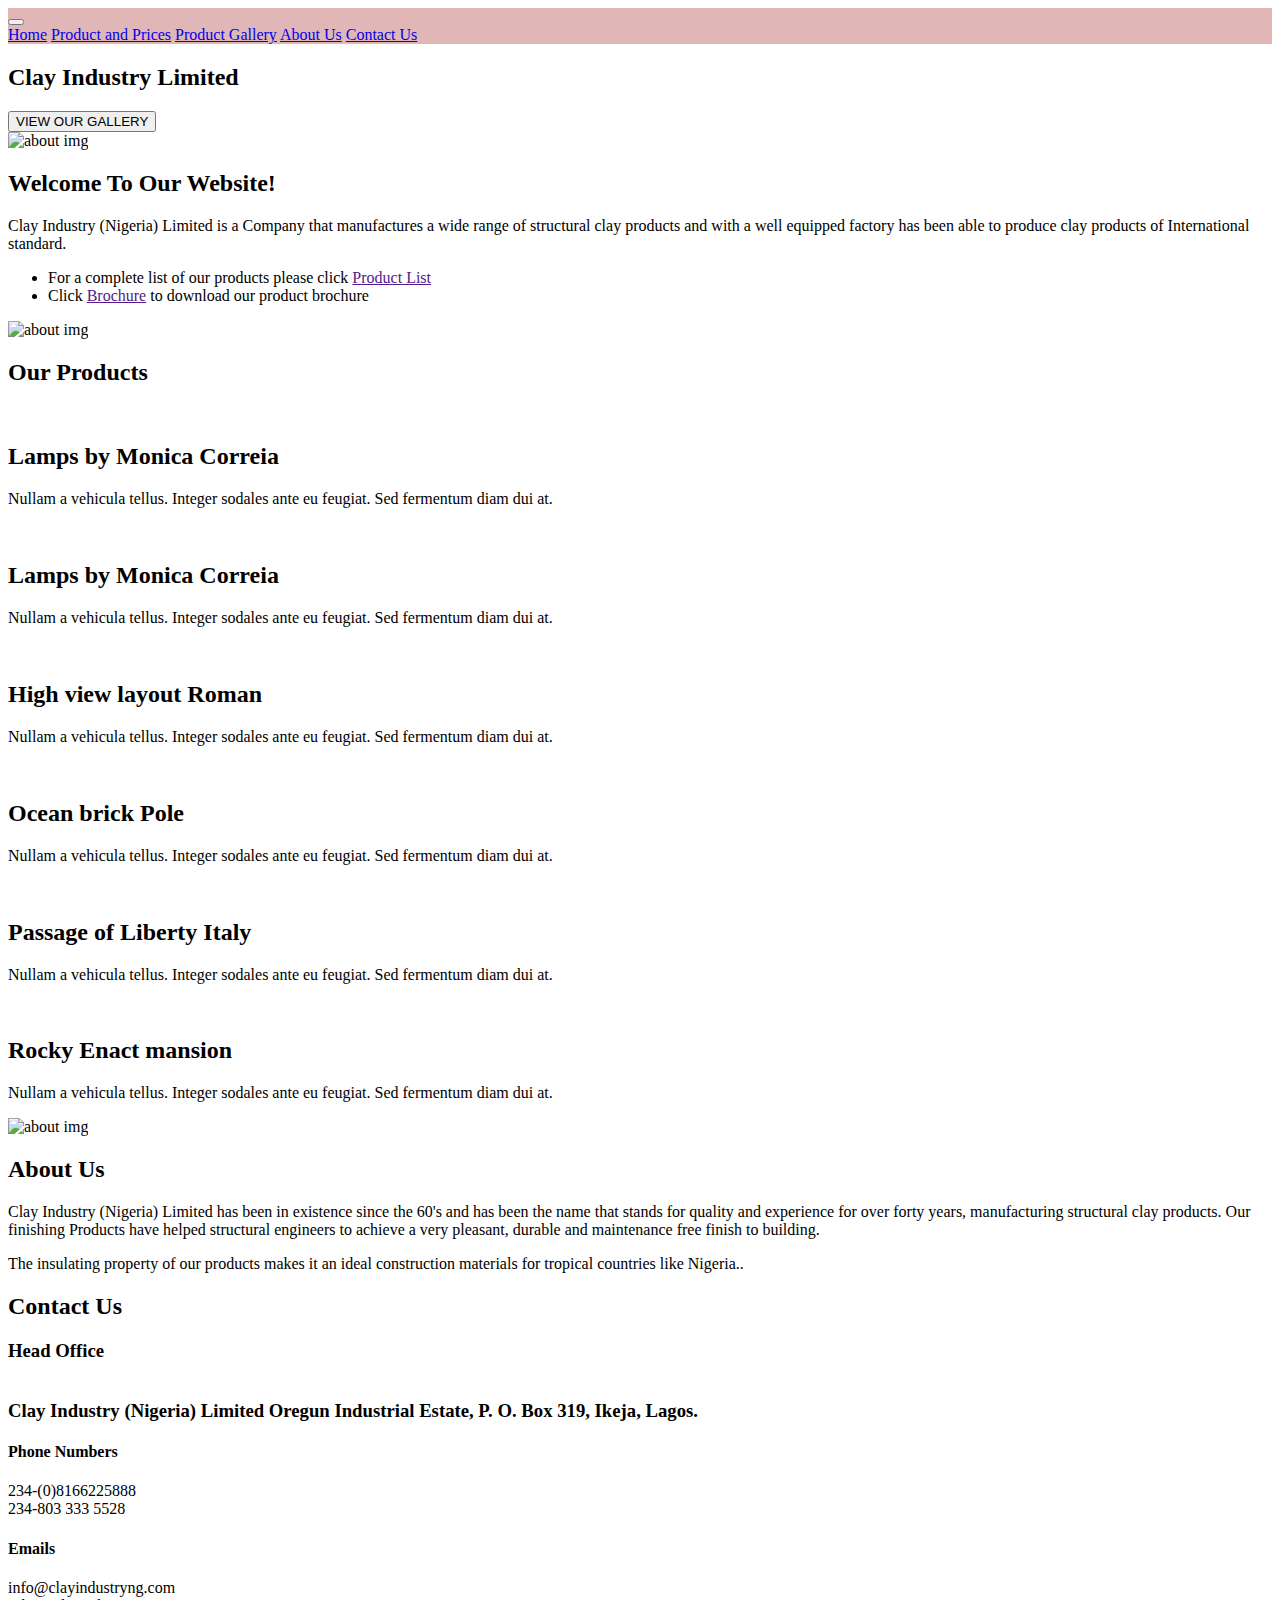
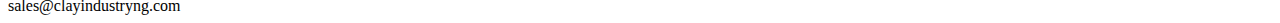
==== index.html @ 44950156 "index file" ====
<!DOCTYPE html>
<html lang="en">
<head>
    <title>Clay||Doc</title>
    <meta charset="UTF-8">
    <meta name="viewport" content="width=device-width, initial-scale=1.0">
    <link rel="stylesheet" href="css/style.css">
    <link rel="stylesheet" href="css/bootstrap.css">
    <link rel="stylesheet" href="fontawesome/css/all.min.css">
    <link rel="stylesheet" href="aos-master/dist/aos.css">
    <link rel="stylesheet" href="css/font-awesome.min.css">
    
</head>
<body>

  <!-- Navbar -->

        <header>
        <div id="topbg">
        <nav class="navbar navbar-expand-lg sticky-top navbar-dark" style="background-color: rgba(165, 42, 42, 0.342);" >
          <div class="container">
    <button class="navbar-toggler" type="button" data-toggle="collapse" data-target="#navbarNavAltMarkup" aria-controls="navbarNavAltMarkup"
       aria-expanded="false" aria-label="Toggle navigation">
        <span class="navbar-toggler-icon"></span>
    </button>
    <div class="collapse navbar-collapse" id="navbarNavAltMarkup">
      <div class="navbar-nav mr-auto">
        <a class="nav-item nav-link active" href="#HomeSection"><i class="fa fa-home"></i>Home</a>
        <a class="nav-item nav-link active" href="#product&Prices"><i class="fas fa-tag"></i>Product and Prices</a>
        <a class="nav-item nav-link active" href="#productGallery"><i class="fas fa-image"></i>Product Gallery</a>
        <a class="nav-item nav-link active" href="#aboutUs"><i class="fas fa-users"></i>About Us</a>
        <a class="nav-item nav-link active" href="#contactUs"><i class="fas fa-mobile"></i>Contact Us</a>
      </div>
     </div>
   </div>
    </nav>
    <div data-aos="fade-up">
    <h2 id="txt">Clay Industry Limited</h2>
  
<a href="#productGallery" id="topTxt"><button type="button" class="btn btn-online-dark" id="topbtn">VIEW OUR GALLERY</button></a>
</div>
</div>
      </header>


        
      <!-- header -->

        <section>
            <div class="container">
              <div class="row">
                <div class="col-md-12 col-sm-12 text-center">
          
                </div>
                
                <div class="col-md-6 col-sm-12">
                  <div data-aos="fade-right">
                  <img src="images/potadd.png" class="img-thumbnail" alt="about img">
                </div>
              </div>
                <div class="col-md-6 col-sm-12">
                  <div class="moment">
                    <h2 id="text">Welcome To Our Website!</h2>
                    <p>Clay Industry (Nigeria) Limited is a Company that manufactures a wide range of structural clay products and with a well equipped factory has been able to produce clay products of International standard.</p>
                     </div>
                </div>
              </div>
            </div>
         
            <!-- sub header -->
              <div class="container">
              <div class="row">
                <div class="col-md-12 col-sm-12 text-center">
          
                </div>
               
                <div class="col-md-6 col-sm-12">
                  <ul>
                    <li id="mid">For a complete list of our products please click <a href="">Product List</a> </li>
                    <li>Click  <a href="">Brochure</a> to download our product brochure</li>
                  </ul>
                </div>
                
                <div class="col-md-6 col-sm-12">
                  <div data-aos="fade-right">
                  <img src="images/potad.png"  class="img-thumbnail"  alt="about img">
                  </div>
                </div>
              </div>
            </div>
         </section>


         

          <article id="product&Prices">
        

          </article>

      <!-- GALLERY -->

          <aside id="productGallery">
            
           <div class="gallery-top">
              <div class="container">
                <div class="row">
                  <div class="section-header col-md-12">
                      <h2>Our Products</h2>
                  </div> 
              </div> 
              <div class="content">
                <div class="inner-content">
                  <div class="row">

                      <!-- First GALLERY -->
                    <div class="col-md-4 project-item">
                      <div data-aos="fade-up">
                      <div class="picture-thumb">
                        <img src="images/projects/project_1.jpg" alt="">
                        <div class="overlay-b">
                          <div class="overlay-inner">
                            <a href="images/projects/project_1.jpg" > <i class="fa fa-expand"></i></a>
                          </div>
                      </div>
                      </div>
                      <div class="project-detail">
                        <h2>Lamps by Monica Correia</h2>
                        <p>Nullam a vehicula tellus. Integer sodales ante eu feugiat. Sed fermentum diam dui at.</p>
                    </div>
                  </div>
                    </div>



                    <div class="col-md-4 project-item">
                      <div data-aos="fade-up">
                      <div class="picture-thumb">
                        <img src="images/projects/project_1.jpg" alt="">
                      
                        <div class="overlay-b">
                          <div class="overlay-inner">
                              <a href="images/projects/project_1.jpg"> <i class="fa fa-expand"></i></a>
                          </div>
                      </div>
                      </div>
                      <div class="project-detail">
                        <h2>Lamps by Monica Correia</h2>
                        <p>Nullam a vehicula tellus. Integer sodales ante eu feugiat. Sed fermentum diam dui at.</p>
                    </div>
                    </div>
                  </div>




                    <div class="col-md-4 project-item">
                      <div data-aos="fade-up">
                      <div class="picture-thumb">
                        <img src="images/pgallery4.png" alt="">
                        <div class="overlay-b">
                          <div class="overlay-inner">
                            <a href="images/pgallery4.png"> <i class="fa fa-expand"></i></a>
                          </div>
                      </div>
                      </div>
                      <div class="project-detail">
                        <h2>High view layout Roman</h2>
                        <p>Nullam a vehicula tellus. Integer sodales ante eu feugiat. Sed fermentum diam dui at.</p>
                    </div>
                    </div>
                    </div>




                    <div class="col-md-4 project-item">
                      <div data-aos="fade-up">
                      <div class="picture-thumb">
                        <img src="images/pgallery3.png" alt="">
                        <div class="overlay-b">
                          <div class="overlay-inner">
                            <a href="images/pgallery3.png"> <i class="fa fa-expand"></i></a>
                          </div>
                      </div>
                      </div>
                      <div class="project-detail">
                        <h2>Ocean brick Pole</h2>
                        <p>Nullam a vehicula tellus. Integer sodales ante eu feugiat. Sed fermentum diam dui at.</p>
                    </div>
                    </div>
                    </div>




                    <div class="col-md-4 project-item">
                      <div data-aos="fade-up">
                      <div class="picture-thumb">
                        <img src="images/pgallery2.png" alt="">
                        <div class="overlay-b">
                          <div class="overlay-inner">
                            <a href="images/pgallery2.png"> <i class="fa fa-expand"></i></a>
                          </div>
                      </div>
                      </div>
                      <div class="project-detail">
                        <h2>Passage of Liberty Italy</h2>
                        <p>Nullam a vehicula tellus. Integer sodales ante eu feugiat. Sed fermentum diam dui at.</p>
                    </div>
                    </div>
                    </div>




                    <div class="col-md-4 project-item">
                      <div data-aos="fade-up">
                      <div class="picture-thumb">
                        <img src="images/pgallery1.png" alt="">
                        <div class="overlay-b">
                          <div class="overlay-inner">
                            <a href="images/pgallery1.png"> <i class="fa fa-expand"></i></a>
                          </div>
                      </div>
                      </div>
                      <div class="project-detail">
                        <h2>Rocky Enact mansion</h2>
                        <p>Nullam a vehicula tellus. Integer sodales ante eu feugiat. Sed fermentum diam dui at.</p>
                    </div>
                    </div>
                    </div>

                 




                  </div>
                </div>
              </div>
              </div>
           </div>
 
          </aside>

     




         

 <!-- ABOUT US PHASE -->
          <section id="aboutUs">
            <div class="container">
              <div class="row">
                <div class="col-md-12 col-sm-12 text-center">
          
                </div>
                <div class="col-md-6 col-sm-12">
                  <div data-aos="zoom-in">
                  <img src="images/style.jpeg" class="img-thumbnail" alt="about img">
                </div>
                </div>
                <div class="col-md-6 col-sm-12">

                  <div data-aos="fade-right">
                    <div class="col-md-12">
                  <h2> About Us</h2>
                </div>
                  
                      <p>	
                        Clay Industry (Nigeria) Limited has been in existence since the 60's and has been the name that stands for quality and experience for over forty years, manufacturing structural clay products. 
                        Our finishing Products have helped structural engineers to achieve a very pleasant, durable and maintenance free finish to building.
                      </p>
                      <p>The insulating property of our products makes it an ideal construction materials for tropical countries like Nigeria..</p>
                    
              
          
                  </div>
                </div>
              </div>
            </div>

          </section>



          <aside id="contactUs">
            <div class="container">
              <div class="row">
                <div class="section-heading col-md-12">
                  <h2>Contact Us</h2>
                </div> 
                <div class="col-lg-6">

                  <h3 style="margin-bottom:3%; font-weight: bold;" > Head Office </h3>
                  <h3>	
                    Clay Industry (Nigeria) Limited
                    Oregun Industrial Estate,
                    P. O. Box 319, Ikeja, Lagos. </h3>
                </div> 
              </div>

                  <article id="cellMails">
                <div class="row">
                  <div class="col-lg-6">
                      <div class="phone">
                    <i class ="fas fa-phone icon fa-1x"></i>
                     
                          <h4>Phone Numbers</h4>
                          <span>234-(0)8166225888<br> 234-803 333 5528</span>
                      </div>
                  </div>
                  <div class="col-lg-6">
                      <div class="message">
                          <i class="fa fa-envelope"></i>
                          <h4>Emails</h4>
                          <span><a href="#" style="text-decoration: none; color: black;"> info@clayindustryng.com</a><br><a href="#" style="text-decoration: none; color:black;">sales@clayindustryng.com</a></span>
                      </div>
                  </div>
              </div>
            </article>

             
            </div>
         </aside>



         <!-- style="background-color: brown; width: 70px; text-align: center;
         color: white; height: 70px; border-radius: 50%; font-size: 24px; line-height: 70px; display: inline-block;
         margin-top: -35px; margin-left: auto; margin-right: auto;      -->
       
    
   
    <script src="aos-master/dist/aos.js"></script>
    <script src="fontawesome/js/all.min.js"></script>
    <script src="js/jquery-3.5.1.min.js"></script>
    <script src="js/bootstrap.min.js"></script>
    <script>

      AOS.init();

       const text = 'Welcome To Our Website!'
      var index = 0;

       function writeText() {
           document.getElementById('text').innerText = text.slice (0, index);
           index++; //index increases +1 each time the functions runs 
          //  if(index > text.length ){
          //      index=0;
          //  }

           
           }
          //setinterval  function
          //this runs a function continiously at specified time intervals (miliseconds)

          setInterval(writeText, 200)
      
  </script>
</body>
</html>
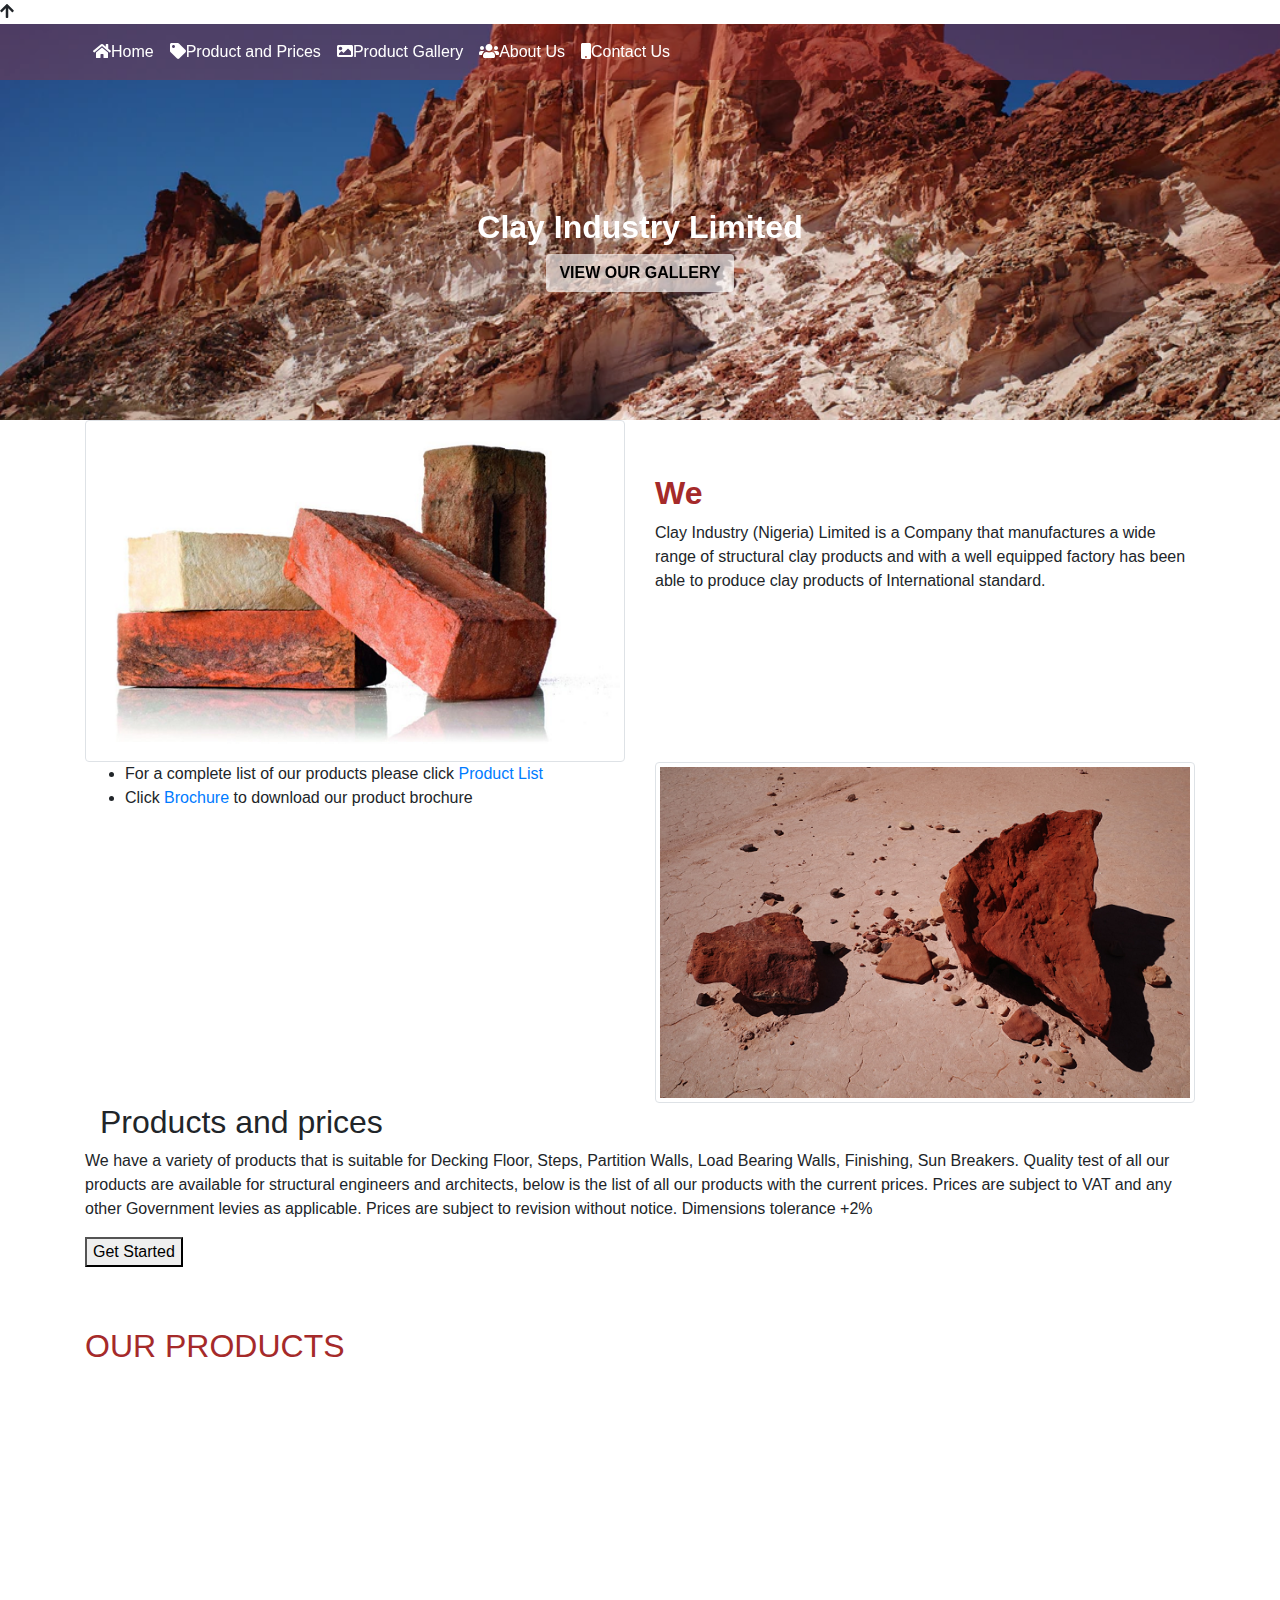
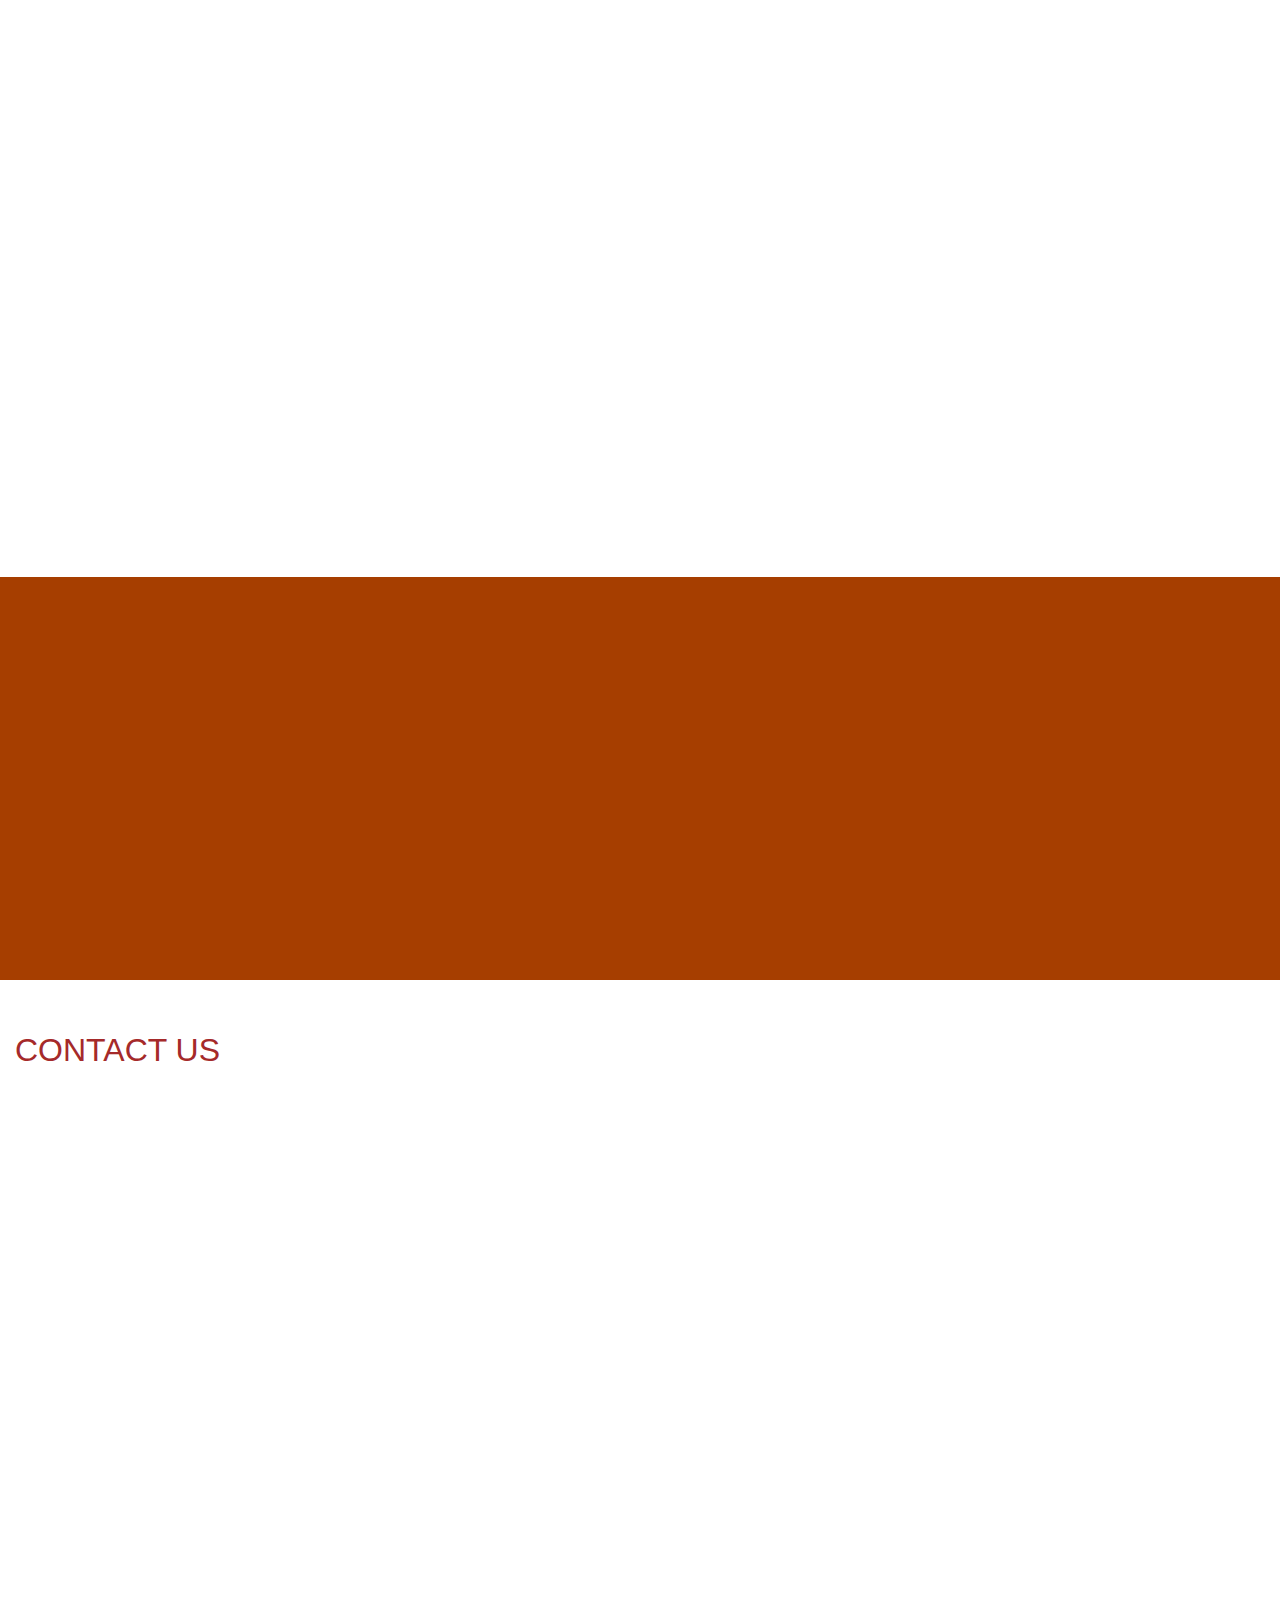
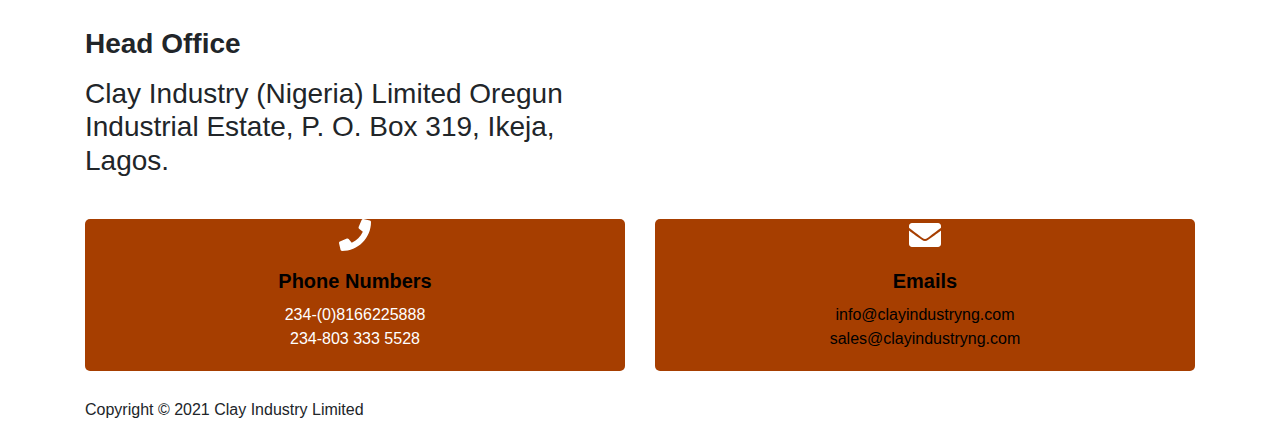
==== commit c32d8800: "updated index" ====
--- a/index.html
+++ b/index.html
@@ -4,6 +4,7 @@
     <title>Clay||Doc</title>
     <meta charset="UTF-8">
     <meta name="viewport" content="width=device-width, initial-scale=1.0">
+    <link rel="shortcut icon" type="image/jpeg" href="images/favicon.jpeg">
     <link rel="stylesheet" href="css/style.css">
     <link rel="stylesheet" href="css/bootstrap.css">
     <link rel="stylesheet" href="fontawesome/css/all.min.css">
@@ -14,6 +15,8 @@
 <body>
 
   <!-- Navbar -->
+
+  <a id="button"><i class="fa fa-arrow-up" id="btnup"></i></a>
 
         <header>
         <div id="topbg">
@@ -77,7 +80,7 @@
                 <div class="col-md-6 col-sm-12">
                   <ul>
                     <li id="mid">For a complete list of our products please click <a href="">Product List</a> </li>
-                    <li>Click  <a href="">Brochure</a> to download our product brochure</li>
+                    <li>Click  <a target="_blank" href="Brochure.pdf">Brochure</a> to download our product brochure</li>
                   </ul>
                 </div>
                 
@@ -94,33 +97,40 @@
          
 
           <article id="product&Prices">
-        
-
-          </article>
+
+     
+              <div class="container">
+                <div class="article-head col-md-12">
+                  <h2>Products and prices</h2>
+              </div> 
+              <p>	 	 	 	 
+          We have a variety of products that is suitable for Decking Floor, Steps, Partition Walls, Load Bearing Walls, Finishing, Sun Breakers. Quality test of all our products are available for structural engineers and architects, below is the list of all our products with the current prices. Prices are subject to VAT and any other Government levies as applicable. Prices are subject to revision without notice. Dimensions tolerance +2%</p>
+     
+                 <a href="product.html"><button id="btn">Get Started</button></a>
+         </div> 
+         
+       </article>
 
       <!-- GALLERY -->
 
           <aside id="productGallery">
-            
-           <div class="gallery-top">
+             <div class="gallery-top">
               <div class="container">
                 <div class="row">
                   <div class="section-header col-md-12">
                       <h2>Our Products</h2>
                   </div> 
               </div> 
-              <div class="content">
-                <div class="inner-content">
                   <div class="row">
 
                       <!-- First GALLERY -->
                     <div class="col-md-4 project-item">
                       <div data-aos="fade-up">
                       <div class="picture-thumb">
-                        <img src="images/projects/project_1.jpg" alt="">
-                        <div class="overlay-b">
-                          <div class="overlay-inner">
-                            <a href="images/projects/project_1.jpg" > <i class="fa fa-expand"></i></a>
+                        <img src="images/project_1.jpg" alt="">
+                        <div class="overlay-b">
+                          <div class="overlay-inner">
+                            <a href="images/project_1.jpg" > <i class="fa fa-expand"></i></a>
                           </div>
                       </div>
                       </div>
@@ -136,11 +146,11 @@
                     <div class="col-md-4 project-item">
                       <div data-aos="fade-up">
                       <div class="picture-thumb">
-                        <img src="images/projects/project_1.jpg" alt="">
+                        <img src="images/project_1.jpg" alt="">
                       
                         <div class="overlay-b">
                           <div class="overlay-inner">
-                              <a href="images/projects/project_1.jpg"> <i class="fa fa-expand"></i></a>
+                              <a href="images/project_1.jpg"> <i class="fa fa-expand"></i></a>
                           </div>
                       </div>
                       </div>
@@ -237,8 +247,6 @@
 
 
                   </div>
-                </div>
-              </div>
               </div>
            </div>
  
@@ -255,9 +263,9 @@
           <section id="aboutUs">
             <div class="container">
               <div class="row">
-                <div class="col-md-12 col-sm-12 text-center">
+               
           
-                </div>
+                
                 <div class="col-md-6 col-sm-12">
                   <div data-aos="zoom-in">
                   <img src="images/style.jpeg" class="img-thumbnail" alt="about img">
@@ -288,14 +296,19 @@
 
 
           <aside id="contactUs">
-            <div class="container">
-              <div class="row">
+            
                 <div class="section-heading col-md-12">
                   <h2>Contact Us</h2>
-                </div> 
+                </div>
+                   <div class="mapouter">
+                   <div class="gmap_canvas">
+                  <iframe width="600" height="500" id="gmap_canvas" src="https://maps.google.com/maps?q=Clay%20Industry%20(Nigeria)%20Limited%20Oregun%20Industrial%20Estate,%20P.%20O.%20Box%20319,%20Ikeja,%20Lagos.&t=&z=13&ie=UTF8&iwloc=&output=embed" frameborder="0" scrolling="no" marginheight="0" marginwidth="0">
+                  </iframe>
+                  <!-- <a href="https://kissanime-ws.com">kissanime</a><br><a href="https://www.embedgooglemap.net"></a><style>.gmap_canvas {overflow:hidden;background:none!important;height:250px;width:100%;}</style></div></div> -->
+                  <div class="container">
+                    <div class="row">
                 <div class="col-lg-6">
-
-                  <h3 style="margin-bottom:3%; font-weight: bold;" > Head Office </h3>
+                   <h3 style="margin-bottom:3%; font-weight: bold;" > Head Office </h3>
                   <h3>	
                     Clay Industry (Nigeria) Limited
                     Oregun Industrial Estate,
@@ -307,16 +320,16 @@
                 <div class="row">
                   <div class="col-lg-6">
                       <div class="phone">
-                    <i class ="fas fa-phone icon fa-1x"></i>
+                    <i class ="fas fa-phone icon fa-2x"></i>
                      
-                          <h4>Phone Numbers</h4>
+                          <h4 style="color: black;">Phone Numbers</h4>
                           <span>234-(0)8166225888<br> 234-803 333 5528</span>
                       </div>
                   </div>
                   <div class="col-lg-6">
                       <div class="message">
-                          <i class="fa fa-envelope"></i>
-                          <h4>Emails</h4>
+                          <i class="fa fa-envelope fa-2x"></i>
+                          <h4 style="color: black;">Emails</h4>
                           <span><a href="#" style="text-decoration: none; color: black;"> info@clayindustryng.com</a><br><a href="#" style="text-decoration: none; color:black;">sales@clayindustryng.com</a></span>
                       </div>
                   </div>
@@ -329,9 +342,15 @@
 
 
 
-         <!-- style="background-color: brown; width: 70px; text-align: center;
-         color: white; height: 70px; border-radius: 50%; font-size: 24px; line-height: 70px; display: inline-block;
-         margin-top: -35px; margin-left: auto; margin-right: auto;      -->
+
+         <footer>
+          <div class="col-md-12">
+          <div class="container">
+              <p>Copyright © 2021 Clay Industry Limited</p>
+          </div>
+        </div>
+        </footer>
+
        
     
    
@@ -341,7 +360,7 @@
     <script src="js/bootstrap.min.js"></script>
     <script>
 
-      AOS.init();
+AOS.init();
 
        const text = 'Welcome To Our Website!'
       var index = 0;
@@ -359,7 +378,28 @@
           //this runs a function continiously at specified time intervals (miliseconds)
 
           setInterval(writeText, 200)
-      
+
+
+          var btn=$('#button');
+
+          $(window).scroll(function(){
+            if($(window).scrollTop()>100){
+              btn.addClass('show');
+            }
+          
+            else{
+              btn.removeClass('show');
+            }
+          });
+        
+
+         btn.on('click',function(e){
+           e.preventDefault();
+           $('html,body').animate({scrollTop:0}, '100');
+         });
+
+
+
   </script>
 </body>
 </html>
--- a/css/style.css
+++ b/css/style.css
@@ -0,0 +1,266 @@
+.moment{
+   margin-top:10%;
+}
+.moment h2{
+    color:brown;
+    font-weight: bolder;
+}
+
+
+
+#topbg{
+background-image: url("../images/mainbg.jpg");
+background-position: center;
+background-size: cover;
+padding-bottom: 10%;
+     }
+
+
+#topbtn{
+  color: black;
+  
+  text-align: center;
+  margin: auto;
+  display: flex;
+  justify-content: center;
+  display: grid;
+  font-weight: bolder;
+  background-color: rgba(255, 255, 255, 0.644);
+ 
+
+}
+
+#topTxt{
+  text-decoration: none;
+}
+
+
+#txt{
+  font-weight: bolder;
+  color: white;
+ text-align: center;
+ margin-top: 5%;
+ margin-top: 10%;
+
+  
+}
+
+#aboutUs{
+  margin-top: 4%;
+ padding-top: 3%;
+ padding-bottom: 3%;
+ background-color: #a63e00;
+color: black;
+margin-bottom: 4%;
+
+      }
+      
+#aboutUs h2{
+  text-transform: uppercase;
+  font-weight: normal;
+  color:black;
+        }
+
+.img-block{
+      background-image: url("../images/roof.jpeg");
+      background-size: cover;
+      background-position: center;
+      text-align: center;
+      color: white;
+      font-weight: bolder;
+       padding-top: 5%;
+       padding-bottom: 5%;
+  }
+
+
+  .overlay-b {
+    opacity: 0;
+    visibility: hidden;
+    overflow: hidden;
+    position: absolute;
+    width: 100%;
+    height: 100%;
+    background-color: rgba(0, 0, 0, 0.9);
+    bottom: 0;
+    left: 0;
+  }
+
+.section-header{
+  
+  color: brown;
+  margin-top: 60px;
+  margin-bottom: 60px;
+  text-transform: uppercase;
+  font-weight: normal;
+}
+
+
+.project-item {
+  overflow: hidden;
+  margin-bottom: 40px;
+}
+
+.project-item .project-detail h2 {
+  font-size: 18px;
+  font-weight: normal;
+  margin: 0 0 10px 0;
+  display: block;
+}
+.project-item .project-detail h2 a {
+  color: #2c2c2c;
+}
+.project-item .project-detail h2 a:hover {
+  color: brown;
+}
+.project-item:hover .overlay-b {
+  opacity: 1;
+  visibility: visible;
+}
+
+ .picture-thumb {
+  overflow: hidden;
+  position: relative;
+  /* -webkit-backface-visibility: hidden; 
+  
+   backface-visibility: hidden; */
+} 
+.picture-thumb img {
+  width: 100%;
+}
+
+
+.overlay-b {
+  
+  visibility: hidden;
+  /* overflow: hidden; */
+  position: absolute;
+  width: 100%;
+  height: 100%;
+  background-color: rgba(0, 0, 0, 0.74);
+  -webkit-transition: all 250ms ease-in-out;
+  -moz-transition: all 250ms ease-in-out;
+  transition: all 250ms ease-in-out;
+  /* bottom: 0;
+  left: 0; */
+}
+
+
+.overlay-b .overlay-inner {
+  position: relative;
+  width: 100%;
+  height: 100%;
+}
+
+.overlay-b .overlay-inner a {
+  position: absolute;
+  top: 50%;
+  left: 50%;
+  margin-left: -18px;
+  margin-top: -18px;
+  border: 1px solid #d5d5d5;
+  width: 36px;
+  height: 36px;
+  /* display: block; */
+  text-align: center;
+  line-height: 36px;
+  color: white;
+}
+.overlay-b .overlay-inner a:hover  {
+  color: brown;
+  border-color: brown;
+}
+
+
+
+
+
+.section-heading h2 {
+  color: brown;
+  /* margin-top: 60px;*/
+  margin-bottom: 4%; 
+  text-transform: uppercase;
+  font-weight: normal;
+}
+
+
+
+#cellMails{
+  padding-top: 3%;
+        }
+
+.phone{
+
+  border-radius: 5px;
+  text-align: center;
+  padding: 0px 0px 20px 0px;
+  background-color:  #a63e00;
+  color: white; 
+  margin-bottom: 5%;
+
+  /* text-align: center;
+ 
+  font-size: 24px; 
+  display: inline-block;
+  margin-top: -35px;
+  margin-left: auto;
+  margin-right: auto;  */
+  
+}
+
+.message{
+ 
+  border-radius: 5px;
+  text-align: center;
+  padding: 0px 0px 20px 0px;
+  background-color:  #a63e00;
+  color: white; 
+  margin-bottom: 5%;
+  
+}
+
+.icon{
+  /* 
+background-color: black;
+ border-radius: 50%; 
+ text-align: center; 
+ width: auto; 
+ display: inline-block; 
+ margin-top:-35px;
+ */
+} 
+
+
+#cellMails .phone h4,
+#cellMails .message h4 {
+  font-size: 20px;
+  font-weight: 700;
+  margin-top: 15px;
+  margin-bottom: 10px;
+  
+}
+
+
+
+
+
+
+
+
+
+
+
+
+
+
+
+
+
+
+
+
+
+
+
+
+
+/* Chrome, Safari, Opera */--- a/fontawesome/css/all.min.css
+++ b/fontawesome/css/all.min.css
@@ -0,0 +1,5 @@
+/*!
+ * Font Awesome Free 5.15.1 by @fontawesome - https://fontawesome.com
+ * License - https://fontawesome.com/license/free (Icons: CC BY 4.0, Fonts: SIL OFL 1.1, Code: MIT License)
+ */
+.fa,.fab,.fad,.fal,.far,.fas{-moz-osx-font-smoothing:grayscale;-webkit-font-smoothing:antialiased;display:inline-block;font-style:normal;font-variant:normal;text-rendering:auto;line-height:1}.fa-lg{font-size:1.33333em;line-height:.75em;vertical-align:-.0667em}.fa-xs{font-size:.75em}.fa-sm{font-size:.875em}.fa-1x{font-size:1em}.fa-2x{font-size:2em}.fa-3x{font-size:3em}.fa-4x{font-size:4em}.fa-5x{font-size:5em}.fa-6x{font-size:6em}.fa-7x{font-size:7em}.fa-8x{font-size:8em}.fa-9x{font-size:9em}.fa-10x{font-size:10em}.fa-fw{text-align:center;width:1.25em}.fa-ul{list-style-type:none;margin-left:2.5em;padding-left:0}.fa-ul>li{position:relative}.fa-li{left:-2em;position:absolute;text-align:center;width:2em;line-height:inherit}.fa-border{border:.08em solid #eee;border-radius:.1em;padding:.2em .25em .15em}.fa-pull-left{float:left}.fa-pull-right{float:right}.fa.fa-pull-left,.fab.fa-pull-left,.fal.fa-pull-left,.far.fa-pull-left,.fas.fa-pull-left{margin-right:.3em}.fa.fa-pull-right,.fab.fa-pull-right,.fal.fa-pull-right,.far.fa-pull-right,.fas.fa-pull-right{margin-left:.3em}.fa-spin{-webkit-animation:fa-spin 2s linear infinite;animation:fa-spin 2s linear infinite}.fa-pulse{-webkit-animation:fa-spin 1s steps(8) infinite;animation:fa-spin 1s steps(8) infinite}@-webkit-keyframes fa-spin{0%{-webkit-transform:rotate(0deg);transform:rotate(0deg)}to{-webkit-transform:rotate(1turn);transform:rotate(1turn)}}@keyframes fa-spin{0%{-webkit-transform:rotate(0deg);transform:rotate(0deg)}to{-webkit-transform:rotate(1turn);transform:rotate(1turn)}}.fa-rotate-90{-ms-filter:"progid:DXImageTransform.Microsoft.BasicImage(rotation=1)";-webkit-transform:rotate(90deg);transform:rotate(90deg)}.fa-rotate-180{-ms-filter:"progid:DXImageTransform.Microsoft.BasicImage(rotation=2)";-webkit-transform:rotate(180deg);transform:rotate(180deg)}.fa-rotate-270{-ms-filter:"progid:DXImageTransform.Microsoft.BasicImage(rotation=3)";-webkit-transform:rotate(270deg);transform:rotate(270deg)}.fa-flip-horizontal{-ms-filter:"progid:DXImageTransform.Microsoft.BasicImage(rotation=0, mirror=1)";-webkit-transform:scaleX(-1);transform:scaleX(-1)}.fa-flip-vertical{-webkit-transform:scaleY(-1);transform:scaleY(-1)}.fa-flip-both,.fa-flip-horizontal.fa-flip-vertical,.fa-flip-vertical{-ms-filter:"progid:DXImageTransform.Microsoft.BasicImage(rotation=2, mirror=1)"}.fa-flip-both,.fa-flip-horizontal.fa-flip-vertical{-webkit-transform:scale(-1);transform:scale(-1)}:root .fa-flip-both,:root .fa-flip-horizontal,:root .fa-flip-vertical,:root .fa-rotate-90,:root .fa-rotate-180,:root .fa-rotate-270{-webkit-filter:none;filter:none}.fa-stack{display:inline-block;height:2em;line-height:2em;position:relative;vertical-align:middle;width:2.5em}.fa-stack-1x,.fa-stack-2x{left:0;position:absolute;text-align:center;width:100%}.fa-stack-1x{line-height:inherit}.fa-stack-2x{font-size:2em}.fa-inverse{color:#fff}.fa-500px:before{content:"\f26e"}.fa-accessible-icon:before{content:"\f368"}.fa-accusoft:before{content:"\f369"}.fa-acquisitions-incorporated:before{content:"\f6af"}.fa-ad:before{content:"\f641"}.fa-address-book:before{content:"\f2b9"}.fa-address-card:before{content:"\f2bb"}.fa-adjust:before{content:"\f042"}.fa-adn:before{content:"\f170"}.fa-adversal:before{content:"\f36a"}.fa-affiliatetheme:before{content:"\f36b"}.fa-air-freshener:before{content:"\f5d0"}.fa-airbnb:before{content:"\f834"}.fa-algolia:before{content:"\f36c"}.fa-align-center:before{content:"\f037"}.fa-align-justify:before{content:"\f039"}.fa-align-left:before{content:"\f036"}.fa-align-right:before{content:"\f038"}.fa-alipay:before{content:"\f642"}.fa-allergies:before{content:"\f461"}.fa-amazon:before{content:"\f270"}.fa-amazon-pay:before{content:"\f42c"}.fa-ambulance:before{content:"\f0f9"}.fa-american-sign-language-interpreting:before{content:"\f2a3"}.fa-amilia:before{content:"\f36d"}.fa-anchor:before{content:"\f13d"}.fa-android:before{content:"\f17b"}.fa-angellist:before{content:"\f209"}.fa-angle-double-down:before{content:"\f103"}.fa-angle-double-left:before{content:"\f100"}.fa-angle-double-right:before{content:"\f101"}.fa-angle-double-up:before{content:"\f102"}.fa-angle-down:before{content:"\f107"}.fa-angle-left:before{content:"\f104"}.fa-angle-right:before{content:"\f105"}.fa-angle-up:before{content:"\f106"}.fa-angry:before{content:"\f556"}.fa-angrycreative:before{content:"\f36e"}.fa-angular:before{content:"\f420"}.fa-ankh:before{content:"\f644"}.fa-app-store:before{content:"\f36f"}.fa-app-store-ios:before{content:"\f370"}.fa-apper:before{content:"\f371"}.fa-apple:before{content:"\f179"}.fa-apple-alt:before{content:"\f5d1"}.fa-apple-pay:before{content:"\f415"}.fa-archive:before{content:"\f187"}.fa-archway:before{content:"\f557"}.fa-arrow-alt-circle-down:before{content:"\f358"}.fa-arrow-alt-circle-left:before{content:"\f359"}.fa-arrow-alt-circle-right:before{content:"\f35a"}.fa-arrow-alt-circle-up:before{content:"\f35b"}.fa-arrow-circle-down:before{content:"\f0ab"}.fa-arrow-circle-left:before{content:"\f0a8"}.fa-arrow-circle-right:before{content:"\f0a9"}.fa-arrow-circle-up:before{content:"\f0aa"}.fa-arrow-down:before{content:"\f063"}.fa-arrow-left:before{content:"\f060"}.fa-arrow-right:before{content:"\f061"}.fa-arrow-up:before{content:"\f062"}.fa-arrows-alt:before{content:"\f0b2"}.fa-arrows-alt-h:before{content:"\f337"}.fa-arrows-alt-v:before{content:"\f338"}.fa-artstation:before{content:"\f77a"}.fa-assistive-listening-systems:before{content:"\f2a2"}.fa-asterisk:before{content:"\f069"}.fa-asymmetrik:before{content:"\f372"}.fa-at:before{content:"\f1fa"}.fa-atlas:before{content:"\f558"}.fa-atlassian:before{content:"\f77b"}.fa-atom:before{content:"\f5d2"}.fa-audible:before{content:"\f373"}.fa-audio-description:before{content:"\f29e"}.fa-autoprefixer:before{content:"\f41c"}.fa-avianex:before{content:"\f374"}.fa-aviato:before{content:"\f421"}.fa-award:before{content:"\f559"}.fa-aws:before{content:"\f375"}.fa-baby:before{content:"\f77c"}.fa-baby-carriage:before{content:"\f77d"}.fa-backspace:before{content:"\f55a"}.fa-backward:before{content:"\f04a"}.fa-bacon:before{content:"\f7e5"}.fa-bacteria:before{content:"\e059"}.fa-bacterium:before{content:"\e05a"}.fa-bahai:before{content:"\f666"}.fa-balance-scale:before{content:"\f24e"}.fa-balance-scale-left:before{content:"\f515"}.fa-balance-scale-right:before{content:"\f516"}.fa-ban:before{content:"\f05e"}.fa-band-aid:before{content:"\f462"}.fa-bandcamp:before{content:"\f2d5"}.fa-barcode:before{content:"\f02a"}.fa-bars:before{content:"\f0c9"}.fa-baseball-ball:before{content:"\f433"}.fa-basketball-ball:before{content:"\f434"}.fa-bath:before{content:"\f2cd"}.fa-battery-empty:before{content:"\f244"}.fa-battery-full:before{content:"\f240"}.fa-battery-half:before{content:"\f242"}.fa-battery-quarter:before{content:"\f243"}.fa-battery-three-quarters:before{content:"\f241"}.fa-battle-net:before{content:"\f835"}.fa-bed:before{content:"\f236"}.fa-beer:before{content:"\f0fc"}.fa-behance:before{content:"\f1b4"}.fa-behance-square:before{content:"\f1b5"}.fa-bell:before{content:"\f0f3"}.fa-bell-slash:before{content:"\f1f6"}.fa-bezier-curve:before{content:"\f55b"}.fa-bible:before{content:"\f647"}.fa-bicycle:before{content:"\f206"}.fa-biking:before{content:"\f84a"}.fa-bimobject:before{content:"\f378"}.fa-binoculars:before{content:"\f1e5"}.fa-biohazard:before{content:"\f780"}.fa-birthday-cake:before{content:"\f1fd"}.fa-bitbucket:before{content:"\f171"}.fa-bitcoin:before{content:"\f379"}.fa-bity:before{content:"\f37a"}.fa-black-tie:before{content:"\f27e"}.fa-blackberry:before{content:"\f37b"}.fa-blender:before{content:"\f517"}.fa-blender-phone:before{content:"\f6b6"}.fa-blind:before{content:"\f29d"}.fa-blog:before{content:"\f781"}.fa-blogger:before{content:"\f37c"}.fa-blogger-b:before{content:"\f37d"}.fa-bluetooth:before{content:"\f293"}.fa-bluetooth-b:before{content:"\f294"}.fa-bold:before{content:"\f032"}.fa-bolt:before{content:"\f0e7"}.fa-bomb:before{content:"\f1e2"}.fa-bone:before{content:"\f5d7"}.fa-bong:before{content:"\f55c"}.fa-book:before{content:"\f02d"}.fa-book-dead:before{content:"\f6b7"}.fa-book-medical:before{content:"\f7e6"}.fa-book-open:before{content:"\f518"}.fa-book-reader:before{content:"\f5da"}.fa-bookmark:before{content:"\f02e"}.fa-bootstrap:before{content:"\f836"}.fa-border-all:before{content:"\f84c"}.fa-border-none:before{content:"\f850"}.fa-border-style:before{content:"\f853"}.fa-bowling-ball:before{content:"\f436"}.fa-box:before{content:"\f466"}.fa-box-open:before{content:"\f49e"}.fa-box-tissue:before{content:"\e05b"}.fa-boxes:before{content:"\f468"}.fa-braille:before{content:"\f2a1"}.fa-brain:before{content:"\f5dc"}.fa-bread-slice:before{content:"\f7ec"}.fa-briefcase:before{content:"\f0b1"}.fa-briefcase-medical:before{content:"\f469"}.fa-broadcast-tower:before{content:"\f519"}.fa-broom:before{content:"\f51a"}.fa-brush:before{content:"\f55d"}.fa-btc:before{content:"\f15a"}.fa-buffer:before{content:"\f837"}.fa-bug:before{content:"\f188"}.fa-building:before{content:"\f1ad"}.fa-bullhorn:before{content:"\f0a1"}.fa-bullseye:before{content:"\f140"}.fa-burn:before{content:"\f46a"}.fa-buromobelexperte:before{content:"\f37f"}.fa-bus:before{content:"\f207"}.fa-bus-alt:before{content:"\f55e"}.fa-business-time:before{content:"\f64a"}.fa-buy-n-large:before{content:"\f8a6"}.fa-buysellads:before{content:"\f20d"}.fa-calculator:before{content:"\f1ec"}.fa-calendar:before{content:"\f133"}.fa-calendar-alt:before{content:"\f073"}.fa-calendar-check:before{content:"\f274"}.fa-calendar-day:before{content:"\f783"}.fa-calendar-minus:before{content:"\f272"}.fa-calendar-plus:before{content:"\f271"}.fa-calendar-times:before{content:"\f273"}.fa-calendar-week:before{content:"\f784"}.fa-camera:before{content:"\f030"}.fa-camera-retro:before{content:"\f083"}.fa-campground:before{content:"\f6bb"}.fa-canadian-maple-leaf:before{content:"\f785"}.fa-candy-cane:before{content:"\f786"}.fa-cannabis:before{content:"\f55f"}.fa-capsules:before{content:"\f46b"}.fa-car:before{content:"\f1b9"}.fa-car-alt:before{content:"\f5de"}.fa-car-battery:before{content:"\f5df"}.fa-car-crash:before{content:"\f5e1"}.fa-car-side:before{content:"\f5e4"}.fa-caravan:before{content:"\f8ff"}.fa-caret-down:before{content:"\f0d7"}.fa-caret-left:before{content:"\f0d9"}.fa-caret-right:before{content:"\f0da"}.fa-caret-square-down:before{content:"\f150"}.fa-caret-square-left:before{content:"\f191"}.fa-caret-square-right:before{content:"\f152"}.fa-caret-square-up:before{content:"\f151"}.fa-caret-up:before{content:"\f0d8"}.fa-carrot:before{content:"\f787"}.fa-cart-arrow-down:before{content:"\f218"}.fa-cart-plus:before{content:"\f217"}.fa-cash-register:before{content:"\f788"}.fa-cat:before{content:"\f6be"}.fa-cc-amazon-pay:before{content:"\f42d"}.fa-cc-amex:before{content:"\f1f3"}.fa-cc-apple-pay:before{content:"\f416"}.fa-cc-diners-club:before{content:"\f24c"}.fa-cc-discover:before{content:"\f1f2"}.fa-cc-jcb:before{content:"\f24b"}.fa-cc-mastercard:before{content:"\f1f1"}.fa-cc-paypal:before{content:"\f1f4"}.fa-cc-stripe:before{content:"\f1f5"}.fa-cc-visa:before{content:"\f1f0"}.fa-centercode:before{content:"\f380"}.fa-centos:before{content:"\f789"}.fa-certificate:before{content:"\f0a3"}.fa-chair:before{content:"\f6c0"}.fa-chalkboard:before{content:"\f51b"}.fa-chalkboard-teacher:before{content:"\f51c"}.fa-charging-station:before{content:"\f5e7"}.fa-chart-area:before{content:"\f1fe"}.fa-chart-bar:before{content:"\f080"}.fa-chart-line:before{content:"\f201"}.fa-chart-pie:before{content:"\f200"}.fa-check:before{content:"\f00c"}.fa-check-circle:before{content:"\f058"}.fa-check-double:before{content:"\f560"}.fa-check-square:before{content:"\f14a"}.fa-cheese:before{content:"\f7ef"}.fa-chess:before{content:"\f439"}.fa-chess-bishop:before{content:"\f43a"}.fa-chess-board:before{content:"\f43c"}.fa-chess-king:before{content:"\f43f"}.fa-chess-knight:before{content:"\f441"}.fa-chess-pawn:before{content:"\f443"}.fa-chess-queen:before{content:"\f445"}.fa-chess-rook:before{content:"\f447"}.fa-chevron-circle-down:before{content:"\f13a"}.fa-chevron-circle-left:before{content:"\f137"}.fa-chevron-circle-right:before{content:"\f138"}.fa-chevron-circle-up:before{content:"\f139"}.fa-chevron-down:before{content:"\f078"}.fa-chevron-left:before{content:"\f053"}.fa-chevron-right:before{content:"\f054"}.fa-chevron-up:before{content:"\f077"}.fa-child:before{content:"\f1ae"}.fa-chrome:before{content:"\f268"}.fa-chromecast:before{content:"\f838"}.fa-church:before{content:"\f51d"}.fa-circle:before{content:"\f111"}.fa-circle-notch:before{content:"\f1ce"}.fa-city:before{content:"\f64f"}.fa-clinic-medical:before{content:"\f7f2"}.fa-clipboard:before{content:"\f328"}.fa-clipboard-check:before{content:"\f46c"}.fa-clipboard-list:before{content:"\f46d"}.fa-clock:before{content:"\f017"}.fa-clone:before{content:"\f24d"}.fa-closed-captioning:before{content:"\f20a"}.fa-cloud:before{content:"\f0c2"}.fa-cloud-download-alt:before{content:"\f381"}.fa-cloud-meatball:before{content:"\f73b"}.fa-cloud-moon:before{content:"\f6c3"}.fa-cloud-moon-rain:before{content:"\f73c"}.fa-cloud-rain:before{content:"\f73d"}.fa-cloud-showers-heavy:before{content:"\f740"}.fa-cloud-sun:before{content:"\f6c4"}.fa-cloud-sun-rain:before{content:"\f743"}.fa-cloud-upload-alt:before{content:"\f382"}.fa-cloudflare:before{content:"\e07d"}.fa-cloudscale:before{content:"\f383"}.fa-cloudsmith:before{content:"\f384"}.fa-cloudversify:before{content:"\f385"}.fa-cocktail:before{content:"\f561"}.fa-code:before{content:"\f121"}.fa-code-branch:before{content:"\f126"}.fa-codepen:before{content:"\f1cb"}.fa-codiepie:before{content:"\f284"}.fa-coffee:before{content:"\f0f4"}.fa-cog:before{content:"\f013"}.fa-cogs:before{content:"\f085"}.fa-coins:before{content:"\f51e"}.fa-columns:before{content:"\f0db"}.fa-comment:before{content:"\f075"}.fa-comment-alt:before{content:"\f27a"}.fa-comment-dollar:before{content:"\f651"}.fa-comment-dots:before{content:"\f4ad"}.fa-comment-medical:before{content:"\f7f5"}.fa-comment-slash:before{content:"\f4b3"}.fa-comments:before{content:"\f086"}.fa-comments-dollar:before{content:"\f653"}.fa-compact-disc:before{content:"\f51f"}.fa-compass:before{content:"\f14e"}.fa-compress:before{content:"\f066"}.fa-compress-alt:before{content:"\f422"}.fa-compress-arrows-alt:before{content:"\f78c"}.fa-concierge-bell:before{content:"\f562"}.fa-confluence:before{content:"\f78d"}.fa-connectdevelop:before{content:"\f20e"}.fa-contao:before{content:"\f26d"}.fa-cookie:before{content:"\f563"}.fa-cookie-bite:before{content:"\f564"}.fa-copy:before{content:"\f0c5"}.fa-copyright:before{content:"\f1f9"}.fa-cotton-bureau:before{content:"\f89e"}.fa-couch:before{content:"\f4b8"}.fa-cpanel:before{content:"\f388"}.fa-creative-commons:before{content:"\f25e"}.fa-creative-commons-by:before{content:"\f4e7"}.fa-creative-commons-nc:before{content:"\f4e8"}.fa-creative-commons-nc-eu:before{content:"\f4e9"}.fa-creative-commons-nc-jp:before{content:"\f4ea"}.fa-creative-commons-nd:before{content:"\f4eb"}.fa-creative-commons-pd:before{content:"\f4ec"}.fa-creative-commons-pd-alt:before{content:"\f4ed"}.fa-creative-commons-remix:before{content:"\f4ee"}.fa-creative-commons-sa:before{content:"\f4ef"}.fa-creative-commons-sampling:before{content:"\f4f0"}.fa-creative-commons-sampling-plus:before{content:"\f4f1"}.fa-creative-commons-share:before{content:"\f4f2"}.fa-creative-commons-zero:before{content:"\f4f3"}.fa-credit-card:before{content:"\f09d"}.fa-critical-role:before{content:"\f6c9"}.fa-crop:before{content:"\f125"}.fa-crop-alt:before{content:"\f565"}.fa-cross:before{content:"\f654"}.fa-crosshairs:before{content:"\f05b"}.fa-crow:before{content:"\f520"}.fa-crown:before{content:"\f521"}.fa-crutch:before{content:"\f7f7"}.fa-css3:before{content:"\f13c"}.fa-css3-alt:before{content:"\f38b"}.fa-cube:before{content:"\f1b2"}.fa-cubes:before{content:"\f1b3"}.fa-cut:before{content:"\f0c4"}.fa-cuttlefish:before{content:"\f38c"}.fa-d-and-d:before{content:"\f38d"}.fa-d-and-d-beyond:before{content:"\f6ca"}.fa-dailymotion:before{content:"\e052"}.fa-dashcube:before{content:"\f210"}.fa-database:before{content:"\f1c0"}.fa-deaf:before{content:"\f2a4"}.fa-deezer:before{content:"\e077"}.fa-delicious:before{content:"\f1a5"}.fa-democrat:before{content:"\f747"}.fa-deploydog:before{content:"\f38e"}.fa-deskpro:before{content:"\f38f"}.fa-desktop:before{content:"\f108"}.fa-dev:before{content:"\f6cc"}.fa-deviantart:before{content:"\f1bd"}.fa-dharmachakra:before{content:"\f655"}.fa-dhl:before{content:"\f790"}.fa-diagnoses:before{content:"\f470"}.fa-diaspora:before{content:"\f791"}.fa-dice:before{content:"\f522"}.fa-dice-d20:before{content:"\f6cf"}.fa-dice-d6:before{content:"\f6d1"}.fa-dice-five:before{content:"\f523"}.fa-dice-four:before{content:"\f524"}.fa-dice-one:before{content:"\f525"}.fa-dice-six:before{content:"\f526"}.fa-dice-three:before{content:"\f527"}.fa-dice-two:before{content:"\f528"}.fa-digg:before{content:"\f1a6"}.fa-digital-ocean:before{content:"\f391"}.fa-digital-tachograph:before{content:"\f566"}.fa-directions:before{content:"\f5eb"}.fa-discord:before{content:"\f392"}.fa-discourse:before{content:"\f393"}.fa-disease:before{content:"\f7fa"}.fa-divide:before{content:"\f529"}.fa-dizzy:before{content:"\f567"}.fa-dna:before{content:"\f471"}.fa-dochub:before{content:"\f394"}.fa-docker:before{content:"\f395"}.fa-dog:before{content:"\f6d3"}.fa-dollar-sign:before{content:"\f155"}.fa-dolly:before{content:"\f472"}.fa-dolly-flatbed:before{content:"\f474"}.fa-donate:before{content:"\f4b9"}.fa-door-closed:before{content:"\f52a"}.fa-door-open:before{content:"\f52b"}.fa-dot-circle:before{content:"\f192"}.fa-dove:before{content:"\f4ba"}.fa-download:before{content:"\f019"}.fa-draft2digital:before{content:"\f396"}.fa-drafting-compass:before{content:"\f568"}.fa-dragon:before{content:"\f6d5"}.fa-draw-polygon:before{content:"\f5ee"}.fa-dribbble:before{content:"\f17d"}.fa-dribbble-square:before{content:"\f397"}.fa-dropbox:before{content:"\f16b"}.fa-drum:before{content:"\f569"}.fa-drum-steelpan:before{content:"\f56a"}.fa-drumstick-bite:before{content:"\f6d7"}.fa-drupal:before{content:"\f1a9"}.fa-dumbbell:before{content:"\f44b"}.fa-dumpster:before{content:"\f793"}.fa-dumpster-fire:before{content:"\f794"}.fa-dungeon:before{content:"\f6d9"}.fa-dyalog:before{content:"\f399"}.fa-earlybirds:before{content:"\f39a"}.fa-ebay:before{content:"\f4f4"}.fa-edge:before{content:"\f282"}.fa-edge-legacy:before{content:"\e078"}.fa-edit:before{content:"\f044"}.fa-egg:before{content:"\f7fb"}.fa-eject:before{content:"\f052"}.fa-elementor:before{content:"\f430"}.fa-ellipsis-h:before{content:"\f141"}.fa-ellipsis-v:before{content:"\f142"}.fa-ello:before{content:"\f5f1"}.fa-ember:before{content:"\f423"}.fa-empire:before{content:"\f1d1"}.fa-envelope:before{content:"\f0e0"}.fa-envelope-open:before{content:"\f2b6"}.fa-envelope-open-text:before{content:"\f658"}.fa-envelope-square:before{content:"\f199"}.fa-envira:before{content:"\f299"}.fa-equals:before{content:"\f52c"}.fa-eraser:before{content:"\f12d"}.fa-erlang:before{content:"\f39d"}.fa-ethereum:before{content:"\f42e"}.fa-ethernet:before{content:"\f796"}.fa-etsy:before{content:"\f2d7"}.fa-euro-sign:before{content:"\f153"}.fa-evernote:before{content:"\f839"}.fa-exchange-alt:before{content:"\f362"}.fa-exclamation:before{content:"\f12a"}.fa-exclamation-circle:before{content:"\f06a"}.fa-exclamation-triangle:before{content:"\f071"}.fa-expand:before{content:"\f065"}.fa-expand-alt:before{content:"\f424"}.fa-expand-arrows-alt:before{content:"\f31e"}.fa-expeditedssl:before{content:"\f23e"}.fa-external-link-alt:before{content:"\f35d"}.fa-external-link-square-alt:before{content:"\f360"}.fa-eye:before{content:"\f06e"}.fa-eye-dropper:before{content:"\f1fb"}.fa-eye-slash:before{content:"\f070"}.fa-facebook:before{content:"\f09a"}.fa-facebook-f:before{content:"\f39e"}.fa-facebook-messenger:before{content:"\f39f"}.fa-facebook-square:before{content:"\f082"}.fa-fan:before{content:"\f863"}.fa-fantasy-flight-games:before{content:"\f6dc"}.fa-fast-backward:before{content:"\f049"}.fa-fast-forward:before{content:"\f050"}.fa-faucet:before{content:"\e005"}.fa-fax:before{content:"\f1ac"}.fa-feather:before{content:"\f52d"}.fa-feather-alt:before{content:"\f56b"}.fa-fedex:before{content:"\f797"}.fa-fedora:before{content:"\f798"}.fa-female:before{content:"\f182"}.fa-fighter-jet:before{content:"\f0fb"}.fa-figma:before{content:"\f799"}.fa-file:before{content:"\f15b"}.fa-file-alt:before{content:"\f15c"}.fa-file-archive:before{content:"\f1c6"}.fa-file-audio:before{content:"\f1c7"}.fa-file-code:before{content:"\f1c9"}.fa-file-contract:before{content:"\f56c"}.fa-file-csv:before{content:"\f6dd"}.fa-file-download:before{content:"\f56d"}.fa-file-excel:before{content:"\f1c3"}.fa-file-export:before{content:"\f56e"}.fa-file-image:before{content:"\f1c5"}.fa-file-import:before{content:"\f56f"}.fa-file-invoice:before{content:"\f570"}.fa-file-invoice-dollar:before{content:"\f571"}.fa-file-medical:before{content:"\f477"}.fa-file-medical-alt:before{content:"\f478"}.fa-file-pdf:before{content:"\f1c1"}.fa-file-powerpoint:before{content:"\f1c4"}.fa-file-prescription:before{content:"\f572"}.fa-file-signature:before{content:"\f573"}.fa-file-upload:before{content:"\f574"}.fa-file-video:before{content:"\f1c8"}.fa-file-word:before{content:"\f1c2"}.fa-fill:before{content:"\f575"}.fa-fill-drip:before{content:"\f576"}.fa-film:before{content:"\f008"}.fa-filter:before{content:"\f0b0"}.fa-fingerprint:before{content:"\f577"}.fa-fire:before{content:"\f06d"}.fa-fire-alt:before{content:"\f7e4"}.fa-fire-extinguisher:before{content:"\f134"}.fa-firefox:before{content:"\f269"}.fa-firefox-browser:before{content:"\e007"}.fa-first-aid:before{content:"\f479"}.fa-first-order:before{content:"\f2b0"}.fa-first-order-alt:before{content:"\f50a"}.fa-firstdraft:before{content:"\f3a1"}.fa-fish:before{content:"\f578"}.fa-fist-raised:before{content:"\f6de"}.fa-flag:before{content:"\f024"}.fa-flag-checkered:before{content:"\f11e"}.fa-flag-usa:before{content:"\f74d"}.fa-flask:before{content:"\f0c3"}.fa-flickr:before{content:"\f16e"}.fa-flipboard:before{content:"\f44d"}.fa-flushed:before{content:"\f579"}.fa-fly:before{content:"\f417"}.fa-folder:before{content:"\f07b"}.fa-folder-minus:before{content:"\f65d"}.fa-folder-open:before{content:"\f07c"}.fa-folder-plus:before{content:"\f65e"}.fa-font:before{content:"\f031"}.fa-font-awesome:before{content:"\f2b4"}.fa-font-awesome-alt:before{content:"\f35c"}.fa-font-awesome-flag:before{content:"\f425"}.fa-font-awesome-logo-full:before{content:"\f4e6"}.fa-fonticons:before{content:"\f280"}.fa-fonticons-fi:before{content:"\f3a2"}.fa-football-ball:before{content:"\f44e"}.fa-fort-awesome:before{content:"\f286"}.fa-fort-awesome-alt:before{content:"\f3a3"}.fa-forumbee:before{content:"\f211"}.fa-forward:before{content:"\f04e"}.fa-foursquare:before{content:"\f180"}.fa-free-code-camp:before{content:"\f2c5"}.fa-freebsd:before{content:"\f3a4"}.fa-frog:before{content:"\f52e"}.fa-frown:before{content:"\f119"}.fa-frown-open:before{content:"\f57a"}.fa-fulcrum:before{content:"\f50b"}.fa-funnel-dollar:before{content:"\f662"}.fa-futbol:before{content:"\f1e3"}.fa-galactic-republic:before{content:"\f50c"}.fa-galactic-senate:before{content:"\f50d"}.fa-gamepad:before{content:"\f11b"}.fa-gas-pump:before{content:"\f52f"}.fa-gavel:before{content:"\f0e3"}.fa-gem:before{content:"\f3a5"}.fa-genderless:before{content:"\f22d"}.fa-get-pocket:before{content:"\f265"}.fa-gg:before{content:"\f260"}.fa-gg-circle:before{content:"\f261"}.fa-ghost:before{content:"\f6e2"}.fa-gift:before{content:"\f06b"}.fa-gifts:before{content:"\f79c"}.fa-git:before{content:"\f1d3"}.fa-git-alt:before{content:"\f841"}.fa-git-square:before{content:"\f1d2"}.fa-github:before{content:"\f09b"}.fa-github-alt:before{content:"\f113"}.fa-github-square:before{content:"\f092"}.fa-gitkraken:before{content:"\f3a6"}.fa-gitlab:before{content:"\f296"}.fa-gitter:before{content:"\f426"}.fa-glass-cheers:before{content:"\f79f"}.fa-glass-martini:before{content:"\f000"}.fa-glass-martini-alt:before{content:"\f57b"}.fa-glass-whiskey:before{content:"\f7a0"}.fa-glasses:before{content:"\f530"}.fa-glide:before{content:"\f2a5"}.fa-glide-g:before{content:"\f2a6"}.fa-globe:before{content:"\f0ac"}.fa-globe-africa:before{content:"\f57c"}.fa-globe-americas:before{content:"\f57d"}.fa-globe-asia:before{content:"\f57e"}.fa-globe-europe:before{content:"\f7a2"}.fa-gofore:before{content:"\f3a7"}.fa-golf-ball:before{content:"\f450"}.fa-goodreads:before{content:"\f3a8"}.fa-goodreads-g:before{content:"\f3a9"}.fa-google:before{content:"\f1a0"}.fa-google-drive:before{content:"\f3aa"}.fa-google-pay:before{content:"\e079"}.fa-google-play:before{content:"\f3ab"}.fa-google-plus:before{content:"\f2b3"}.fa-google-plus-g:before{content:"\f0d5"}.fa-google-plus-square:before{content:"\f0d4"}.fa-google-wallet:before{content:"\f1ee"}.fa-gopuram:before{content:"\f664"}.fa-graduation-cap:before{content:"\f19d"}.fa-gratipay:before{content:"\f184"}.fa-grav:before{content:"\f2d6"}.fa-greater-than:before{content:"\f531"}.fa-greater-than-equal:before{content:"\f532"}.fa-grimace:before{content:"\f57f"}.fa-grin:before{content:"\f580"}.fa-grin-alt:before{content:"\f581"}.fa-grin-beam:before{content:"\f582"}.fa-grin-beam-sweat:before{content:"\f583"}.fa-grin-hearts:before{content:"\f584"}.fa-grin-squint:before{content:"\f585"}.fa-grin-squint-tears:before{content:"\f586"}.fa-grin-stars:before{content:"\f587"}.fa-grin-tears:before{content:"\f588"}.fa-grin-tongue:before{content:"\f589"}.fa-grin-tongue-squint:before{content:"\f58a"}.fa-grin-tongue-wink:before{content:"\f58b"}.fa-grin-wink:before{content:"\f58c"}.fa-grip-horizontal:before{content:"\f58d"}.fa-grip-lines:before{content:"\f7a4"}.fa-grip-lines-vertical:before{content:"\f7a5"}.fa-grip-vertical:before{content:"\f58e"}.fa-gripfire:before{content:"\f3ac"}.fa-grunt:before{content:"\f3ad"}.fa-guilded:before{content:"\e07e"}.fa-guitar:before{content:"\f7a6"}.fa-gulp:before{content:"\f3ae"}.fa-h-square:before{content:"\f0fd"}.fa-hacker-news:before{content:"\f1d4"}.fa-hacker-news-square:before{content:"\f3af"}.fa-hackerrank:before{content:"\f5f7"}.fa-hamburger:before{content:"\f805"}.fa-hammer:before{content:"\f6e3"}.fa-hamsa:before{content:"\f665"}.fa-hand-holding:before{content:"\f4bd"}.fa-hand-holding-heart:before{content:"\f4be"}.fa-hand-holding-medical:before{content:"\e05c"}.fa-hand-holding-usd:before{content:"\f4c0"}.fa-hand-holding-water:before{content:"\f4c1"}.fa-hand-lizard:before{content:"\f258"}.fa-hand-middle-finger:before{content:"\f806"}.fa-hand-paper:before{content:"\f256"}.fa-hand-peace:before{content:"\f25b"}.fa-hand-point-down:before{content:"\f0a7"}.fa-hand-point-left:before{content:"\f0a5"}.fa-hand-point-right:before{content:"\f0a4"}.fa-hand-point-up:before{content:"\f0a6"}.fa-hand-pointer:before{content:"\f25a"}.fa-hand-rock:before{content:"\f255"}.fa-hand-scissors:before{content:"\f257"}.fa-hand-sparkles:before{content:"\e05d"}.fa-hand-spock:before{content:"\f259"}.fa-hands:before{content:"\f4c2"}.fa-hands-helping:before{content:"\f4c4"}.fa-hands-wash:before{content:"\e05e"}.fa-handshake:before{content:"\f2b5"}.fa-handshake-alt-slash:before{content:"\e05f"}.fa-handshake-slash:before{content:"\e060"}.fa-hanukiah:before{content:"\f6e6"}.fa-hard-hat:before{content:"\f807"}.fa-hashtag:before{content:"\f292"}.fa-hat-cowboy:before{content:"\f8c0"}.fa-hat-cowboy-side:before{content:"\f8c1"}.fa-hat-wizard:before{content:"\f6e8"}.fa-hdd:before{content:"\f0a0"}.fa-head-side-cough:before{content:"\e061"}.fa-head-side-cough-slash:before{content:"\e062"}.fa-head-side-mask:before{content:"\e063"}.fa-head-side-virus:before{content:"\e064"}.fa-heading:before{content:"\f1dc"}.fa-headphones:before{content:"\f025"}.fa-headphones-alt:before{content:"\f58f"}.fa-headset:before{content:"\f590"}.fa-heart:before{content:"\f004"}.fa-heart-broken:before{content:"\f7a9"}.fa-heartbeat:before{content:"\f21e"}.fa-helicopter:before{content:"\f533"}.fa-highlighter:before{content:"\f591"}.fa-hiking:before{content:"\f6ec"}.fa-hippo:before{content:"\f6ed"}.fa-hips:before{content:"\f452"}.fa-hire-a-helper:before{content:"\f3b0"}.fa-history:before{content:"\f1da"}.fa-hive:before{content:"\e07f"}.fa-hockey-puck:before{content:"\f453"}.fa-holly-berry:before{content:"\f7aa"}.fa-home:before{content:"\f015"}.fa-hooli:before{content:"\f427"}.fa-hornbill:before{content:"\f592"}.fa-horse:before{content:"\f6f0"}.fa-horse-head:before{content:"\f7ab"}.fa-hospital:before{content:"\f0f8"}.fa-hospital-alt:before{content:"\f47d"}.fa-hospital-symbol:before{content:"\f47e"}.fa-hospital-user:before{content:"\f80d"}.fa-hot-tub:before{content:"\f593"}.fa-hotdog:before{content:"\f80f"}.fa-hotel:before{content:"\f594"}.fa-hotjar:before{content:"\f3b1"}.fa-hourglass:before{content:"\f254"}.fa-hourglass-end:before{content:"\f253"}.fa-hourglass-half:before{content:"\f252"}.fa-hourglass-start:before{content:"\f251"}.fa-house-damage:before{content:"\f6f1"}.fa-house-user:before{content:"\e065"}.fa-houzz:before{content:"\f27c"}.fa-hryvnia:before{content:"\f6f2"}.fa-html5:before{content:"\f13b"}.fa-hubspot:before{content:"\f3b2"}.fa-i-cursor:before{content:"\f246"}.fa-ice-cream:before{content:"\f810"}.fa-icicles:before{content:"\f7ad"}.fa-icons:before{content:"\f86d"}.fa-id-badge:before{content:"\f2c1"}.fa-id-card:before{content:"\f2c2"}.fa-id-card-alt:before{content:"\f47f"}.fa-ideal:before{content:"\e013"}.fa-igloo:before{content:"\f7ae"}.fa-image:before{content:"\f03e"}.fa-images:before{content:"\f302"}.fa-imdb:before{content:"\f2d8"}.fa-inbox:before{content:"\f01c"}.fa-indent:before{content:"\f03c"}.fa-industry:before{content:"\f275"}.fa-infinity:before{content:"\f534"}.fa-info:before{content:"\f129"}.fa-info-circle:before{content:"\f05a"}.fa-innosoft:before{content:"\e080"}.fa-instagram:before{content:"\f16d"}.fa-instagram-square:before{content:"\e055"}.fa-instalod:before{content:"\e081"}.fa-intercom:before{content:"\f7af"}.fa-internet-explorer:before{content:"\f26b"}.fa-invision:before{content:"\f7b0"}.fa-ioxhost:before{content:"\f208"}.fa-italic:before{content:"\f033"}.fa-itch-io:before{content:"\f83a"}.fa-itunes:before{content:"\f3b4"}.fa-itunes-note:before{content:"\f3b5"}.fa-java:before{content:"\f4e4"}.fa-jedi:before{content:"\f669"}.fa-jedi-order:before{content:"\f50e"}.fa-jenkins:before{content:"\f3b6"}.fa-jira:before{content:"\f7b1"}.fa-joget:before{content:"\f3b7"}.fa-joint:before{content:"\f595"}.fa-joomla:before{content:"\f1aa"}.fa-journal-whills:before{content:"\f66a"}.fa-js:before{content:"\f3b8"}.fa-js-square:before{content:"\f3b9"}.fa-jsfiddle:before{content:"\f1cc"}.fa-kaaba:before{content:"\f66b"}.fa-kaggle:before{content:"\f5fa"}.fa-key:before{content:"\f084"}.fa-keybase:before{content:"\f4f5"}.fa-keyboard:before{content:"\f11c"}.fa-keycdn:before{content:"\f3ba"}.fa-khanda:before{content:"\f66d"}.fa-kickstarter:before{content:"\f3bb"}.fa-kickstarter-k:before{content:"\f3bc"}.fa-kiss:before{content:"\f596"}.fa-kiss-beam:before{content:"\f597"}.fa-kiss-wink-heart:before{content:"\f598"}.fa-kiwi-bird:before{content:"\f535"}.fa-korvue:before{content:"\f42f"}.fa-landmark:before{content:"\f66f"}.fa-language:before{content:"\f1ab"}.fa-laptop:before{content:"\f109"}.fa-laptop-code:before{content:"\f5fc"}.fa-laptop-house:before{content:"\e066"}.fa-laptop-medical:before{content:"\f812"}.fa-laravel:before{content:"\f3bd"}.fa-lastfm:before{content:"\f202"}.fa-lastfm-square:before{content:"\f203"}.fa-laugh:before{content:"\f599"}.fa-laugh-beam:before{content:"\f59a"}.fa-laugh-squint:before{content:"\f59b"}.fa-laugh-wink:before{content:"\f59c"}.fa-layer-group:before{content:"\f5fd"}.fa-leaf:before{content:"\f06c"}.fa-leanpub:before{content:"\f212"}.fa-lemon:before{content:"\f094"}.fa-less:before{content:"\f41d"}.fa-less-than:before{content:"\f536"}.fa-less-than-equal:before{content:"\f537"}.fa-level-down-alt:before{content:"\f3be"}.fa-level-up-alt:before{content:"\f3bf"}.fa-life-ring:before{content:"\f1cd"}.fa-lightbulb:before{content:"\f0eb"}.fa-line:before{content:"\f3c0"}.fa-link:before{content:"\f0c1"}.fa-linkedin:before{content:"\f08c"}.fa-linkedin-in:before{content:"\f0e1"}.fa-linode:before{content:"\f2b8"}.fa-linux:before{content:"\f17c"}.fa-lira-sign:before{content:"\f195"}.fa-list:before{content:"\f03a"}.fa-list-alt:before{content:"\f022"}.fa-list-ol:before{content:"\f0cb"}.fa-list-ul:before{content:"\f0ca"}.fa-location-arrow:before{content:"\f124"}.fa-lock:before{content:"\f023"}.fa-lock-open:before{content:"\f3c1"}.fa-long-arrow-alt-down:before{content:"\f309"}.fa-long-arrow-alt-left:before{content:"\f30a"}.fa-long-arrow-alt-right:before{content:"\f30b"}.fa-long-arrow-alt-up:before{content:"\f30c"}.fa-low-vision:before{content:"\f2a8"}.fa-luggage-cart:before{content:"\f59d"}.fa-lungs:before{content:"\f604"}.fa-lungs-virus:before{content:"\e067"}.fa-lyft:before{content:"\f3c3"}.fa-magento:before{content:"\f3c4"}.fa-magic:before{content:"\f0d0"}.fa-magnet:before{content:"\f076"}.fa-mail-bulk:before{content:"\f674"}.fa-mailchimp:before{content:"\f59e"}.fa-male:before{content:"\f183"}.fa-mandalorian:before{content:"\f50f"}.fa-map:before{content:"\f279"}.fa-map-marked:before{content:"\f59f"}.fa-map-marked-alt:before{content:"\f5a0"}.fa-map-marker:before{content:"\f041"}.fa-map-marker-alt:before{content:"\f3c5"}.fa-map-pin:before{content:"\f276"}.fa-map-signs:before{content:"\f277"}.fa-markdown:before{content:"\f60f"}.fa-marker:before{content:"\f5a1"}.fa-mars:before{content:"\f222"}.fa-mars-double:before{content:"\f227"}.fa-mars-stroke:before{content:"\f229"}.fa-mars-stroke-h:before{content:"\f22b"}.fa-mars-stroke-v:before{content:"\f22a"}.fa-mask:before{content:"\f6fa"}.fa-mastodon:before{content:"\f4f6"}.fa-maxcdn:before{content:"\f136"}.fa-mdb:before{content:"\f8ca"}.fa-medal:before{content:"\f5a2"}.fa-medapps:before{content:"\f3c6"}.fa-medium:before{content:"\f23a"}.fa-medium-m:before{content:"\f3c7"}.fa-medkit:before{content:"\f0fa"}.fa-medrt:before{content:"\f3c8"}.fa-meetup:before{content:"\f2e0"}.fa-megaport:before{content:"\f5a3"}.fa-meh:before{content:"\f11a"}.fa-meh-blank:before{content:"\f5a4"}.fa-meh-rolling-eyes:before{content:"\f5a5"}.fa-memory:before{content:"\f538"}.fa-mendeley:before{content:"\f7b3"}.fa-menorah:before{content:"\f676"}.fa-mercury:before{content:"\f223"}.fa-meteor:before{content:"\f753"}.fa-microblog:before{content:"\e01a"}.fa-microchip:before{content:"\f2db"}.fa-microphone:before{content:"\f130"}.fa-microphone-alt:before{content:"\f3c9"}.fa-microphone-alt-slash:before{content:"\f539"}.fa-microphone-slash:before{content:"\f131"}.fa-microscope:before{content:"\f610"}.fa-microsoft:before{content:"\f3ca"}.fa-minus:before{content:"\f068"}.fa-minus-circle:before{content:"\f056"}.fa-minus-square:before{content:"\f146"}.fa-mitten:before{content:"\f7b5"}.fa-mix:before{content:"\f3cb"}.fa-mixcloud:before{content:"\f289"}.fa-mixer:before{content:"\e056"}.fa-mizuni:before{content:"\f3cc"}.fa-mobile:before{content:"\f10b"}.fa-mobile-alt:before{content:"\f3cd"}.fa-modx:before{content:"\f285"}.fa-monero:before{content:"\f3d0"}.fa-money-bill:before{content:"\f0d6"}.fa-money-bill-alt:before{content:"\f3d1"}.fa-money-bill-wave:before{content:"\f53a"}.fa-money-bill-wave-alt:before{content:"\f53b"}.fa-money-check:before{content:"\f53c"}.fa-money-check-alt:before{content:"\f53d"}.fa-monument:before{content:"\f5a6"}.fa-moon:before{content:"\f186"}.fa-mortar-pestle:before{content:"\f5a7"}.fa-mosque:before{content:"\f678"}.fa-motorcycle:before{content:"\f21c"}.fa-mountain:before{content:"\f6fc"}.fa-mouse:before{content:"\f8cc"}.fa-mouse-pointer:before{content:"\f245"}.fa-mug-hot:before{content:"\f7b6"}.fa-music:before{content:"\f001"}.fa-napster:before{content:"\f3d2"}.fa-neos:before{content:"\f612"}.fa-network-wired:before{content:"\f6ff"}.fa-neuter:before{content:"\f22c"}.fa-newspaper:before{content:"\f1ea"}.fa-nimblr:before{content:"\f5a8"}.fa-node:before{content:"\f419"}.fa-node-js:before{content:"\f3d3"}.fa-not-equal:before{content:"\f53e"}.fa-notes-medical:before{content:"\f481"}.fa-npm:before{content:"\f3d4"}.fa-ns8:before{content:"\f3d5"}.fa-nutritionix:before{content:"\f3d6"}.fa-object-group:before{content:"\f247"}.fa-object-ungroup:before{content:"\f248"}.fa-octopus-deploy:before{content:"\e082"}.fa-odnoklassniki:before{content:"\f263"}.fa-odnoklassniki-square:before{content:"\f264"}.fa-oil-can:before{content:"\f613"}.fa-old-republic:before{content:"\f510"}.fa-om:before{content:"\f679"}.fa-opencart:before{content:"\f23d"}.fa-openid:before{content:"\f19b"}.fa-opera:before{content:"\f26a"}.fa-optin-monster:before{content:"\f23c"}.fa-orcid:before{content:"\f8d2"}.fa-osi:before{content:"\f41a"}.fa-otter:before{content:"\f700"}.fa-outdent:before{content:"\f03b"}.fa-page4:before{content:"\f3d7"}.fa-pagelines:before{content:"\f18c"}.fa-pager:before{content:"\f815"}.fa-paint-brush:before{content:"\f1fc"}.fa-paint-roller:before{content:"\f5aa"}.fa-palette:before{content:"\f53f"}.fa-palfed:before{content:"\f3d8"}.fa-pallet:before{content:"\f482"}.fa-paper-plane:before{content:"\f1d8"}.fa-paperclip:before{content:"\f0c6"}.fa-parachute-box:before{content:"\f4cd"}.fa-paragraph:before{content:"\f1dd"}.fa-parking:before{content:"\f540"}.fa-passport:before{content:"\f5ab"}.fa-pastafarianism:before{content:"\f67b"}.fa-paste:before{content:"\f0ea"}.fa-patreon:before{content:"\f3d9"}.fa-pause:before{content:"\f04c"}.fa-pause-circle:before{content:"\f28b"}.fa-paw:before{content:"\f1b0"}.fa-paypal:before{content:"\f1ed"}.fa-peace:before{content:"\f67c"}.fa-pen:before{content:"\f304"}.fa-pen-alt:before{content:"\f305"}.fa-pen-fancy:before{content:"\f5ac"}.fa-pen-nib:before{content:"\f5ad"}.fa-pen-square:before{content:"\f14b"}.fa-pencil-alt:before{content:"\f303"}.fa-pencil-ruler:before{content:"\f5ae"}.fa-penny-arcade:before{content:"\f704"}.fa-people-arrows:before{content:"\e068"}.fa-people-carry:before{content:"\f4ce"}.fa-pepper-hot:before{content:"\f816"}.fa-perbyte:before{content:"\e083"}.fa-percent:before{content:"\f295"}.fa-percentage:before{content:"\f541"}.fa-periscope:before{content:"\f3da"}.fa-person-booth:before{content:"\f756"}.fa-phabricator:before{content:"\f3db"}.fa-phoenix-framework:before{content:"\f3dc"}.fa-phoenix-squadron:before{content:"\f511"}.fa-phone:before{content:"\f095"}.fa-phone-alt:before{content:"\f879"}.fa-phone-slash:before{content:"\f3dd"}.fa-phone-square:before{content:"\f098"}.fa-phone-square-alt:before{content:"\f87b"}.fa-phone-volume:before{content:"\f2a0"}.fa-photo-video:before{content:"\f87c"}.fa-php:before{content:"\f457"}.fa-pied-piper:before{content:"\f2ae"}.fa-pied-piper-alt:before{content:"\f1a8"}.fa-pied-piper-hat:before{content:"\f4e5"}.fa-pied-piper-pp:before{content:"\f1a7"}.fa-pied-piper-square:before{content:"\e01e"}.fa-piggy-bank:before{content:"\f4d3"}.fa-pills:before{content:"\f484"}.fa-pinterest:before{content:"\f0d2"}.fa-pinterest-p:before{content:"\f231"}.fa-pinterest-square:before{content:"\f0d3"}.fa-pizza-slice:before{content:"\f818"}.fa-place-of-worship:before{content:"\f67f"}.fa-plane:before{content:"\f072"}.fa-plane-arrival:before{content:"\f5af"}.fa-plane-departure:before{content:"\f5b0"}.fa-plane-slash:before{content:"\e069"}.fa-play:before{content:"\f04b"}.fa-play-circle:before{content:"\f144"}.fa-playstation:before{content:"\f3df"}.fa-plug:before{content:"\f1e6"}.fa-plus:before{content:"\f067"}.fa-plus-circle:before{content:"\f055"}.fa-plus-square:before{content:"\f0fe"}.fa-podcast:before{content:"\f2ce"}.fa-poll:before{content:"\f681"}.fa-poll-h:before{content:"\f682"}.fa-poo:before{content:"\f2fe"}.fa-poo-storm:before{content:"\f75a"}.fa-poop:before{content:"\f619"}.fa-portrait:before{content:"\f3e0"}.fa-pound-sign:before{content:"\f154"}.fa-power-off:before{content:"\f011"}.fa-pray:before{content:"\f683"}.fa-praying-hands:before{content:"\f684"}.fa-prescription:before{content:"\f5b1"}.fa-prescription-bottle:before{content:"\f485"}.fa-prescription-bottle-alt:before{content:"\f486"}.fa-print:before{content:"\f02f"}.fa-procedures:before{content:"\f487"}.fa-product-hunt:before{content:"\f288"}.fa-project-diagram:before{content:"\f542"}.fa-pump-medical:before{content:"\e06a"}.fa-pump-soap:before{content:"\e06b"}.fa-pushed:before{content:"\f3e1"}.fa-puzzle-piece:before{content:"\f12e"}.fa-python:before{content:"\f3e2"}.fa-qq:before{content:"\f1d6"}.fa-qrcode:before{content:"\f029"}.fa-question:before{content:"\f128"}.fa-question-circle:before{content:"\f059"}.fa-quidditch:before{content:"\f458"}.fa-quinscape:before{content:"\f459"}.fa-quora:before{content:"\f2c4"}.fa-quote-left:before{content:"\f10d"}.fa-quote-right:before{content:"\f10e"}.fa-quran:before{content:"\f687"}.fa-r-project:before{content:"\f4f7"}.fa-radiation:before{content:"\f7b9"}.fa-radiation-alt:before{content:"\f7ba"}.fa-rainbow:before{content:"\f75b"}.fa-random:before{content:"\f074"}.fa-raspberry-pi:before{content:"\f7bb"}.fa-ravelry:before{content:"\f2d9"}.fa-react:before{content:"\f41b"}.fa-reacteurope:before{content:"\f75d"}.fa-readme:before{content:"\f4d5"}.fa-rebel:before{content:"\f1d0"}.fa-receipt:before{content:"\f543"}.fa-record-vinyl:before{content:"\f8d9"}.fa-recycle:before{content:"\f1b8"}.fa-red-river:before{content:"\f3e3"}.fa-reddit:before{content:"\f1a1"}.fa-reddit-alien:before{content:"\f281"}.fa-reddit-square:before{content:"\f1a2"}.fa-redhat:before{content:"\f7bc"}.fa-redo:before{content:"\f01e"}.fa-redo-alt:before{content:"\f2f9"}.fa-registered:before{content:"\f25d"}.fa-remove-format:before{content:"\f87d"}.fa-renren:before{content:"\f18b"}.fa-reply:before{content:"\f3e5"}.fa-reply-all:before{content:"\f122"}.fa-replyd:before{content:"\f3e6"}.fa-republican:before{content:"\f75e"}.fa-researchgate:before{content:"\f4f8"}.fa-resolving:before{content:"\f3e7"}.fa-restroom:before{content:"\f7bd"}.fa-retweet:before{content:"\f079"}.fa-rev:before{content:"\f5b2"}.fa-ribbon:before{content:"\f4d6"}.fa-ring:before{content:"\f70b"}.fa-road:before{content:"\f018"}.fa-robot:before{content:"\f544"}.fa-rocket:before{content:"\f135"}.fa-rocketchat:before{content:"\f3e8"}.fa-rockrms:before{content:"\f3e9"}.fa-route:before{content:"\f4d7"}.fa-rss:before{content:"\f09e"}.fa-rss-square:before{content:"\f143"}.fa-ruble-sign:before{content:"\f158"}.fa-ruler:before{content:"\f545"}.fa-ruler-combined:before{content:"\f546"}.fa-ruler-horizontal:before{content:"\f547"}.fa-ruler-vertical:before{content:"\f548"}.fa-running:before{content:"\f70c"}.fa-rupee-sign:before{content:"\f156"}.fa-rust:before{content:"\e07a"}.fa-sad-cry:before{content:"\f5b3"}.fa-sad-tear:before{content:"\f5b4"}.fa-safari:before{content:"\f267"}.fa-salesforce:before{content:"\f83b"}.fa-sass:before{content:"\f41e"}.fa-satellite:before{content:"\f7bf"}.fa-satellite-dish:before{content:"\f7c0"}.fa-save:before{content:"\f0c7"}.fa-schlix:before{content:"\f3ea"}.fa-school:before{content:"\f549"}.fa-screwdriver:before{content:"\f54a"}.fa-scribd:before{content:"\f28a"}.fa-scroll:before{content:"\f70e"}.fa-sd-card:before{content:"\f7c2"}.fa-search:before{content:"\f002"}.fa-search-dollar:before{content:"\f688"}.fa-search-location:before{content:"\f689"}.fa-search-minus:before{content:"\f010"}.fa-search-plus:before{content:"\f00e"}.fa-searchengin:before{content:"\f3eb"}.fa-seedling:before{content:"\f4d8"}.fa-sellcast:before{content:"\f2da"}.fa-sellsy:before{content:"\f213"}.fa-server:before{content:"\f233"}.fa-servicestack:before{content:"\f3ec"}.fa-shapes:before{content:"\f61f"}.fa-share:before{content:"\f064"}.fa-share-alt:before{content:"\f1e0"}.fa-share-alt-square:before{content:"\f1e1"}.fa-share-square:before{content:"\f14d"}.fa-shekel-sign:before{content:"\f20b"}.fa-shield-alt:before{content:"\f3ed"}.fa-shield-virus:before{content:"\e06c"}.fa-ship:before{content:"\f21a"}.fa-shipping-fast:before{content:"\f48b"}.fa-shirtsinbulk:before{content:"\f214"}.fa-shoe-prints:before{content:"\f54b"}.fa-shopify:before{content:"\e057"}.fa-shopping-bag:before{content:"\f290"}.fa-shopping-basket:before{content:"\f291"}.fa-shopping-cart:before{content:"\f07a"}.fa-shopware:before{content:"\f5b5"}.fa-shower:before{content:"\f2cc"}.fa-shuttle-van:before{content:"\f5b6"}.fa-sign:before{content:"\f4d9"}.fa-sign-in-alt:before{content:"\f2f6"}.fa-sign-language:before{content:"\f2a7"}.fa-sign-out-alt:before{content:"\f2f5"}.fa-signal:before{content:"\f012"}.fa-signature:before{content:"\f5b7"}.fa-sim-card:before{content:"\f7c4"}.fa-simplybuilt:before{content:"\f215"}.fa-sink:before{content:"\e06d"}.fa-sistrix:before{content:"\f3ee"}.fa-sitemap:before{content:"\f0e8"}.fa-sith:before{content:"\f512"}.fa-skating:before{content:"\f7c5"}.fa-sketch:before{content:"\f7c6"}.fa-skiing:before{content:"\f7c9"}.fa-skiing-nordic:before{content:"\f7ca"}.fa-skull:before{content:"\f54c"}.fa-skull-crossbones:before{content:"\f714"}.fa-skyatlas:before{content:"\f216"}.fa-skype:before{content:"\f17e"}.fa-slack:before{content:"\f198"}.fa-slack-hash:before{content:"\f3ef"}.fa-slash:before{content:"\f715"}.fa-sleigh:before{content:"\f7cc"}.fa-sliders-h:before{content:"\f1de"}.fa-slideshare:before{content:"\f1e7"}.fa-smile:before{content:"\f118"}.fa-smile-beam:before{content:"\f5b8"}.fa-smile-wink:before{content:"\f4da"}.fa-smog:before{content:"\f75f"}.fa-smoking:before{content:"\f48d"}.fa-smoking-ban:before{content:"\f54d"}.fa-sms:before{content:"\f7cd"}.fa-snapchat:before{content:"\f2ab"}.fa-snapchat-ghost:before{content:"\f2ac"}.fa-snapchat-square:before{content:"\f2ad"}.fa-snowboarding:before{content:"\f7ce"}.fa-snowflake:before{content:"\f2dc"}.fa-snowman:before{content:"\f7d0"}.fa-snowplow:before{content:"\f7d2"}.fa-soap:before{content:"\e06e"}.fa-socks:before{content:"\f696"}.fa-solar-panel:before{content:"\f5ba"}.fa-sort:before{content:"\f0dc"}.fa-sort-alpha-down:before{content:"\f15d"}.fa-sort-alpha-down-alt:before{content:"\f881"}.fa-sort-alpha-up:before{content:"\f15e"}.fa-sort-alpha-up-alt:before{content:"\f882"}.fa-sort-amount-down:before{content:"\f160"}.fa-sort-amount-down-alt:before{content:"\f884"}.fa-sort-amount-up:before{content:"\f161"}.fa-sort-amount-up-alt:before{content:"\f885"}.fa-sort-down:before{content:"\f0dd"}.fa-sort-numeric-down:before{content:"\f162"}.fa-sort-numeric-down-alt:before{content:"\f886"}.fa-sort-numeric-up:before{content:"\f163"}.fa-sort-numeric-up-alt:before{content:"\f887"}.fa-sort-up:before{content:"\f0de"}.fa-soundcloud:before{content:"\f1be"}.fa-sourcetree:before{content:"\f7d3"}.fa-spa:before{content:"\f5bb"}.fa-space-shuttle:before{content:"\f197"}.fa-speakap:before{content:"\f3f3"}.fa-speaker-deck:before{content:"\f83c"}.fa-spell-check:before{content:"\f891"}.fa-spider:before{content:"\f717"}.fa-spinner:before{content:"\f110"}.fa-splotch:before{content:"\f5bc"}.fa-spotify:before{content:"\f1bc"}.fa-spray-can:before{content:"\f5bd"}.fa-square:before{content:"\f0c8"}.fa-square-full:before{content:"\f45c"}.fa-square-root-alt:before{content:"\f698"}.fa-squarespace:before{content:"\f5be"}.fa-stack-exchange:before{content:"\f18d"}.fa-stack-overflow:before{content:"\f16c"}.fa-stackpath:before{content:"\f842"}.fa-stamp:before{content:"\f5bf"}.fa-star:before{content:"\f005"}.fa-star-and-crescent:before{content:"\f699"}.fa-star-half:before{content:"\f089"}.fa-star-half-alt:before{content:"\f5c0"}.fa-star-of-david:before{content:"\f69a"}.fa-star-of-life:before{content:"\f621"}.fa-staylinked:before{content:"\f3f5"}.fa-steam:before{content:"\f1b6"}.fa-steam-square:before{content:"\f1b7"}.fa-steam-symbol:before{content:"\f3f6"}.fa-step-backward:before{content:"\f048"}.fa-step-forward:before{content:"\f051"}.fa-stethoscope:before{content:"\f0f1"}.fa-sticker-mule:before{content:"\f3f7"}.fa-sticky-note:before{content:"\f249"}.fa-stop:before{content:"\f04d"}.fa-stop-circle:before{content:"\f28d"}.fa-stopwatch:before{content:"\f2f2"}.fa-stopwatch-20:before{content:"\e06f"}.fa-store:before{content:"\f54e"}.fa-store-alt:before{content:"\f54f"}.fa-store-alt-slash:before{content:"\e070"}.fa-store-slash:before{content:"\e071"}.fa-strava:before{content:"\f428"}.fa-stream:before{content:"\f550"}.fa-street-view:before{content:"\f21d"}.fa-strikethrough:before{content:"\f0cc"}.fa-stripe:before{content:"\f429"}.fa-stripe-s:before{content:"\f42a"}.fa-stroopwafel:before{content:"\f551"}.fa-studiovinari:before{content:"\f3f8"}.fa-stumbleupon:before{content:"\f1a4"}.fa-stumbleupon-circle:before{content:"\f1a3"}.fa-subscript:before{content:"\f12c"}.fa-subway:before{content:"\f239"}.fa-suitcase:before{content:"\f0f2"}.fa-suitcase-rolling:before{content:"\f5c1"}.fa-sun:before{content:"\f185"}.fa-superpowers:before{content:"\f2dd"}.fa-superscript:before{content:"\f12b"}.fa-supple:before{content:"\f3f9"}.fa-surprise:before{content:"\f5c2"}.fa-suse:before{content:"\f7d6"}.fa-swatchbook:before{content:"\f5c3"}.fa-swift:before{content:"\f8e1"}.fa-swimmer:before{content:"\f5c4"}.fa-swimming-pool:before{content:"\f5c5"}.fa-symfony:before{content:"\f83d"}.fa-synagogue:before{content:"\f69b"}.fa-sync:before{content:"\f021"}.fa-sync-alt:before{content:"\f2f1"}.fa-syringe:before{content:"\f48e"}.fa-table:before{content:"\f0ce"}.fa-table-tennis:before{content:"\f45d"}.fa-tablet:before{content:"\f10a"}.fa-tablet-alt:before{content:"\f3fa"}.fa-tablets:before{content:"\f490"}.fa-tachometer-alt:before{content:"\f3fd"}.fa-tag:before{content:"\f02b"}.fa-tags:before{content:"\f02c"}.fa-tape:before{content:"\f4db"}.fa-tasks:before{content:"\f0ae"}.fa-taxi:before{content:"\f1ba"}.fa-teamspeak:before{content:"\f4f9"}.fa-teeth:before{content:"\f62e"}.fa-teeth-open:before{content:"\f62f"}.fa-telegram:before{content:"\f2c6"}.fa-telegram-plane:before{content:"\f3fe"}.fa-temperature-high:before{content:"\f769"}.fa-temperature-low:before{content:"\f76b"}.fa-tencent-weibo:before{content:"\f1d5"}.fa-tenge:before{content:"\f7d7"}.fa-terminal:before{content:"\f120"}.fa-text-height:before{content:"\f034"}.fa-text-width:before{content:"\f035"}.fa-th:before{content:"\f00a"}.fa-th-large:before{content:"\f009"}.fa-th-list:before{content:"\f00b"}.fa-the-red-yeti:before{content:"\f69d"}.fa-theater-masks:before{content:"\f630"}.fa-themeco:before{content:"\f5c6"}.fa-themeisle:before{content:"\f2b2"}.fa-thermometer:before{content:"\f491"}.fa-thermometer-empty:before{content:"\f2cb"}.fa-thermometer-full:before{content:"\f2c7"}.fa-thermometer-half:before{content:"\f2c9"}.fa-thermometer-quarter:before{content:"\f2ca"}.fa-thermometer-three-quarters:before{content:"\f2c8"}.fa-think-peaks:before{content:"\f731"}.fa-thumbs-down:before{content:"\f165"}.fa-thumbs-up:before{content:"\f164"}.fa-thumbtack:before{content:"\f08d"}.fa-ticket-alt:before{content:"\f3ff"}.fa-tiktok:before{content:"\e07b"}.fa-times:before{content:"\f00d"}.fa-times-circle:before{content:"\f057"}.fa-tint:before{content:"\f043"}.fa-tint-slash:before{content:"\f5c7"}.fa-tired:before{content:"\f5c8"}.fa-toggle-off:before{content:"\f204"}.fa-toggle-on:before{content:"\f205"}.fa-toilet:before{content:"\f7d8"}.fa-toilet-paper:before{content:"\f71e"}.fa-toilet-paper-slash:before{content:"\e072"}.fa-toolbox:before{content:"\f552"}.fa-tools:before{content:"\f7d9"}.fa-tooth:before{content:"\f5c9"}.fa-torah:before{content:"\f6a0"}.fa-torii-gate:before{content:"\f6a1"}.fa-tractor:before{content:"\f722"}.fa-trade-federation:before{content:"\f513"}.fa-trademark:before{content:"\f25c"}.fa-traffic-light:before{content:"\f637"}.fa-trailer:before{content:"\e041"}.fa-train:before{content:"\f238"}.fa-tram:before{content:"\f7da"}.fa-transgender:before{content:"\f224"}.fa-transgender-alt:before{content:"\f225"}.fa-trash:before{content:"\f1f8"}.fa-trash-alt:before{content:"\f2ed"}.fa-trash-restore:before{content:"\f829"}.fa-trash-restore-alt:before{content:"\f82a"}.fa-tree:before{content:"\f1bb"}.fa-trello:before{content:"\f181"}.fa-tripadvisor:before{content:"\f262"}.fa-trophy:before{content:"\f091"}.fa-truck:before{content:"\f0d1"}.fa-truck-loading:before{content:"\f4de"}.fa-truck-monster:before{content:"\f63b"}.fa-truck-moving:before{content:"\f4df"}.fa-truck-pickup:before{content:"\f63c"}.fa-tshirt:before{content:"\f553"}.fa-tty:before{content:"\f1e4"}.fa-tumblr:before{content:"\f173"}.fa-tumblr-square:before{content:"\f174"}.fa-tv:before{content:"\f26c"}.fa-twitch:before{content:"\f1e8"}.fa-twitter:before{content:"\f099"}.fa-twitter-square:before{content:"\f081"}.fa-typo3:before{content:"\f42b"}.fa-uber:before{content:"\f402"}.fa-ubuntu:before{content:"\f7df"}.fa-uikit:before{content:"\f403"}.fa-umbraco:before{content:"\f8e8"}.fa-umbrella:before{content:"\f0e9"}.fa-umbrella-beach:before{content:"\f5ca"}.fa-uncharted:before{content:"\e084"}.fa-underline:before{content:"\f0cd"}.fa-undo:before{content:"\f0e2"}.fa-undo-alt:before{content:"\f2ea"}.fa-uniregistry:before{content:"\f404"}.fa-unity:before{content:"\e049"}.fa-universal-access:before{content:"\f29a"}.fa-university:before{content:"\f19c"}.fa-unlink:before{content:"\f127"}.fa-unlock:before{content:"\f09c"}.fa-unlock-alt:before{content:"\f13e"}.fa-unsplash:before{content:"\e07c"}.fa-untappd:before{content:"\f405"}.fa-upload:before{content:"\f093"}.fa-ups:before{content:"\f7e0"}.fa-usb:before{content:"\f287"}.fa-user:before{content:"\f007"}.fa-user-alt:before{content:"\f406"}.fa-user-alt-slash:before{content:"\f4fa"}.fa-user-astronaut:before{content:"\f4fb"}.fa-user-check:before{content:"\f4fc"}.fa-user-circle:before{content:"\f2bd"}.fa-user-clock:before{content:"\f4fd"}.fa-user-cog:before{content:"\f4fe"}.fa-user-edit:before{content:"\f4ff"}.fa-user-friends:before{content:"\f500"}.fa-user-graduate:before{content:"\f501"}.fa-user-injured:before{content:"\f728"}.fa-user-lock:before{content:"\f502"}.fa-user-md:before{content:"\f0f0"}.fa-user-minus:before{content:"\f503"}.fa-user-ninja:before{content:"\f504"}.fa-user-nurse:before{content:"\f82f"}.fa-user-plus:before{content:"\f234"}.fa-user-secret:before{content:"\f21b"}.fa-user-shield:before{content:"\f505"}.fa-user-slash:before{content:"\f506"}.fa-user-tag:before{content:"\f507"}.fa-user-tie:before{content:"\f508"}.fa-user-times:before{content:"\f235"}.fa-users:before{content:"\f0c0"}.fa-users-cog:before{content:"\f509"}.fa-users-slash:before{content:"\e073"}.fa-usps:before{content:"\f7e1"}.fa-ussunnah:before{content:"\f407"}.fa-utensil-spoon:before{content:"\f2e5"}.fa-utensils:before{content:"\f2e7"}.fa-vaadin:before{content:"\f408"}.fa-vector-square:before{content:"\f5cb"}.fa-venus:before{content:"\f221"}.fa-venus-double:before{content:"\f226"}.fa-venus-mars:before{content:"\f228"}.fa-vest:before{content:"\e085"}.fa-vest-patches:before{content:"\e086"}.fa-viacoin:before{content:"\f237"}.fa-viadeo:before{content:"\f2a9"}.fa-viadeo-square:before{content:"\f2aa"}.fa-vial:before{content:"\f492"}.fa-vials:before{content:"\f493"}.fa-viber:before{content:"\f409"}.fa-video:before{content:"\f03d"}.fa-video-slash:before{content:"\f4e2"}.fa-vihara:before{content:"\f6a7"}.fa-vimeo:before{content:"\f40a"}.fa-vimeo-square:before{content:"\f194"}.fa-vimeo-v:before{content:"\f27d"}.fa-vine:before{content:"\f1ca"}.fa-virus:before{content:"\e074"}.fa-virus-slash:before{content:"\e075"}.fa-viruses:before{content:"\e076"}.fa-vk:before{content:"\f189"}.fa-vnv:before{content:"\f40b"}.fa-voicemail:before{content:"\f897"}.fa-volleyball-ball:before{content:"\f45f"}.fa-volume-down:before{content:"\f027"}.fa-volume-mute:before{content:"\f6a9"}.fa-volume-off:before{content:"\f026"}.fa-volume-up:before{content:"\f028"}.fa-vote-yea:before{content:"\f772"}.fa-vr-cardboard:before{content:"\f729"}.fa-vuejs:before{content:"\f41f"}.fa-walking:before{content:"\f554"}.fa-wallet:before{content:"\f555"}.fa-warehouse:before{content:"\f494"}.fa-watchman-monitoring:before{content:"\e087"}.fa-water:before{content:"\f773"}.fa-wave-square:before{content:"\f83e"}.fa-waze:before{content:"\f83f"}.fa-weebly:before{content:"\f5cc"}.fa-weibo:before{content:"\f18a"}.fa-weight:before{content:"\f496"}.fa-weight-hanging:before{content:"\f5cd"}.fa-weixin:before{content:"\f1d7"}.fa-whatsapp:before{content:"\f232"}.fa-whatsapp-square:before{content:"\f40c"}.fa-wheelchair:before{content:"\f193"}.fa-whmcs:before{content:"\f40d"}.fa-wifi:before{content:"\f1eb"}.fa-wikipedia-w:before{content:"\f266"}.fa-wind:before{content:"\f72e"}.fa-window-close:before{content:"\f410"}.fa-window-maximize:before{content:"\f2d0"}.fa-window-minimize:before{content:"\f2d1"}.fa-window-restore:before{content:"\f2d2"}.fa-windows:before{content:"\f17a"}.fa-wine-bottle:before{content:"\f72f"}.fa-wine-glass:before{content:"\f4e3"}.fa-wine-glass-alt:before{content:"\f5ce"}.fa-wix:before{content:"\f5cf"}.fa-wizards-of-the-coast:before{content:"\f730"}.fa-wodu:before{content:"\e088"}.fa-wolf-pack-battalion:before{content:"\f514"}.fa-won-sign:before{content:"\f159"}.fa-wordpress:before{content:"\f19a"}.fa-wordpress-simple:before{content:"\f411"}.fa-wpbeginner:before{content:"\f297"}.fa-wpexplorer:before{content:"\f2de"}.fa-wpforms:before{content:"\f298"}.fa-wpressr:before{content:"\f3e4"}.fa-wrench:before{content:"\f0ad"}.fa-x-ray:before{content:"\f497"}.fa-xbox:before{content:"\f412"}.fa-xing:before{content:"\f168"}.fa-xing-square:before{content:"\f169"}.fa-y-combinator:before{content:"\f23b"}.fa-yahoo:before{content:"\f19e"}.fa-yammer:before{content:"\f840"}.fa-yandex:before{content:"\f413"}.fa-yandex-international:before{content:"\f414"}.fa-yarn:before{content:"\f7e3"}.fa-yelp:before{content:"\f1e9"}.fa-yen-sign:before{content:"\f157"}.fa-yin-yang:before{content:"\f6ad"}.fa-yoast:before{content:"\f2b1"}.fa-youtube:before{content:"\f167"}.fa-youtube-square:before{content:"\f431"}.fa-zhihu:before{content:"\f63f"}.sr-only{border:0;clip:rect(0,0,0,0);height:1px;margin:-1px;overflow:hidden;padding:0;position:absolute;width:1px}.sr-only-focusable:active,.sr-only-focusable:focus{clip:auto;height:auto;margin:0;overflow:visible;position:static;width:auto}@font-face{font-family:"Font Awesome 5 Brands";font-style:normal;font-weight:400;font-display:block;src:url(../webfonts/fa-brands-400.eot);src:url(../webfonts/fa-brands-400.eot?#iefix) format("embedded-opentype"),url(../webfonts/fa-brands-400.woff2) format("woff2"),url(../webfonts/fa-brands-400.woff) format("woff"),url(../webfonts/fa-brands-400.ttf) format("truetype"),url(../webfonts/fa-brands-400.svg#fontawesome) format("svg")}.fab{font-family:"Font Awesome 5 Brands"}@font-face{font-family:"Font Awesome 5 Free";font-style:normal;font-weight:400;font-display:block;src:url(../webfonts/fa-regular-400.eot);src:url(../webfonts/fa-regular-400.eot?#iefix) format("embedded-opentype"),url(../webfonts/fa-regular-400.woff2) format("woff2"),url(../webfonts/fa-regular-400.woff) format("woff"),url(../webfonts/fa-regular-400.ttf) format("truetype"),url(../webfonts/fa-regular-400.svg#fontawesome) format("svg")}.fab,.far{font-weight:400}@font-face{font-family:"Font Awesome 5 Free";font-style:normal;font-weight:900;font-display:block;src:url(../webfonts/fa-solid-900.eot);src:url(../webfonts/fa-solid-900.eot?#iefix) format("embedded-opentype"),url(../webfonts/fa-solid-900.woff2) format("woff2"),url(../webfonts/fa-solid-900.woff) format("woff"),url(../webfonts/fa-solid-900.ttf) format("truetype"),url(../webfonts/fa-solid-900.svg#fontawesome) format("svg")}.fa,.far,.fas{font-family:"Font Awesome 5 Free"}.fa,.fas{font-weight:900}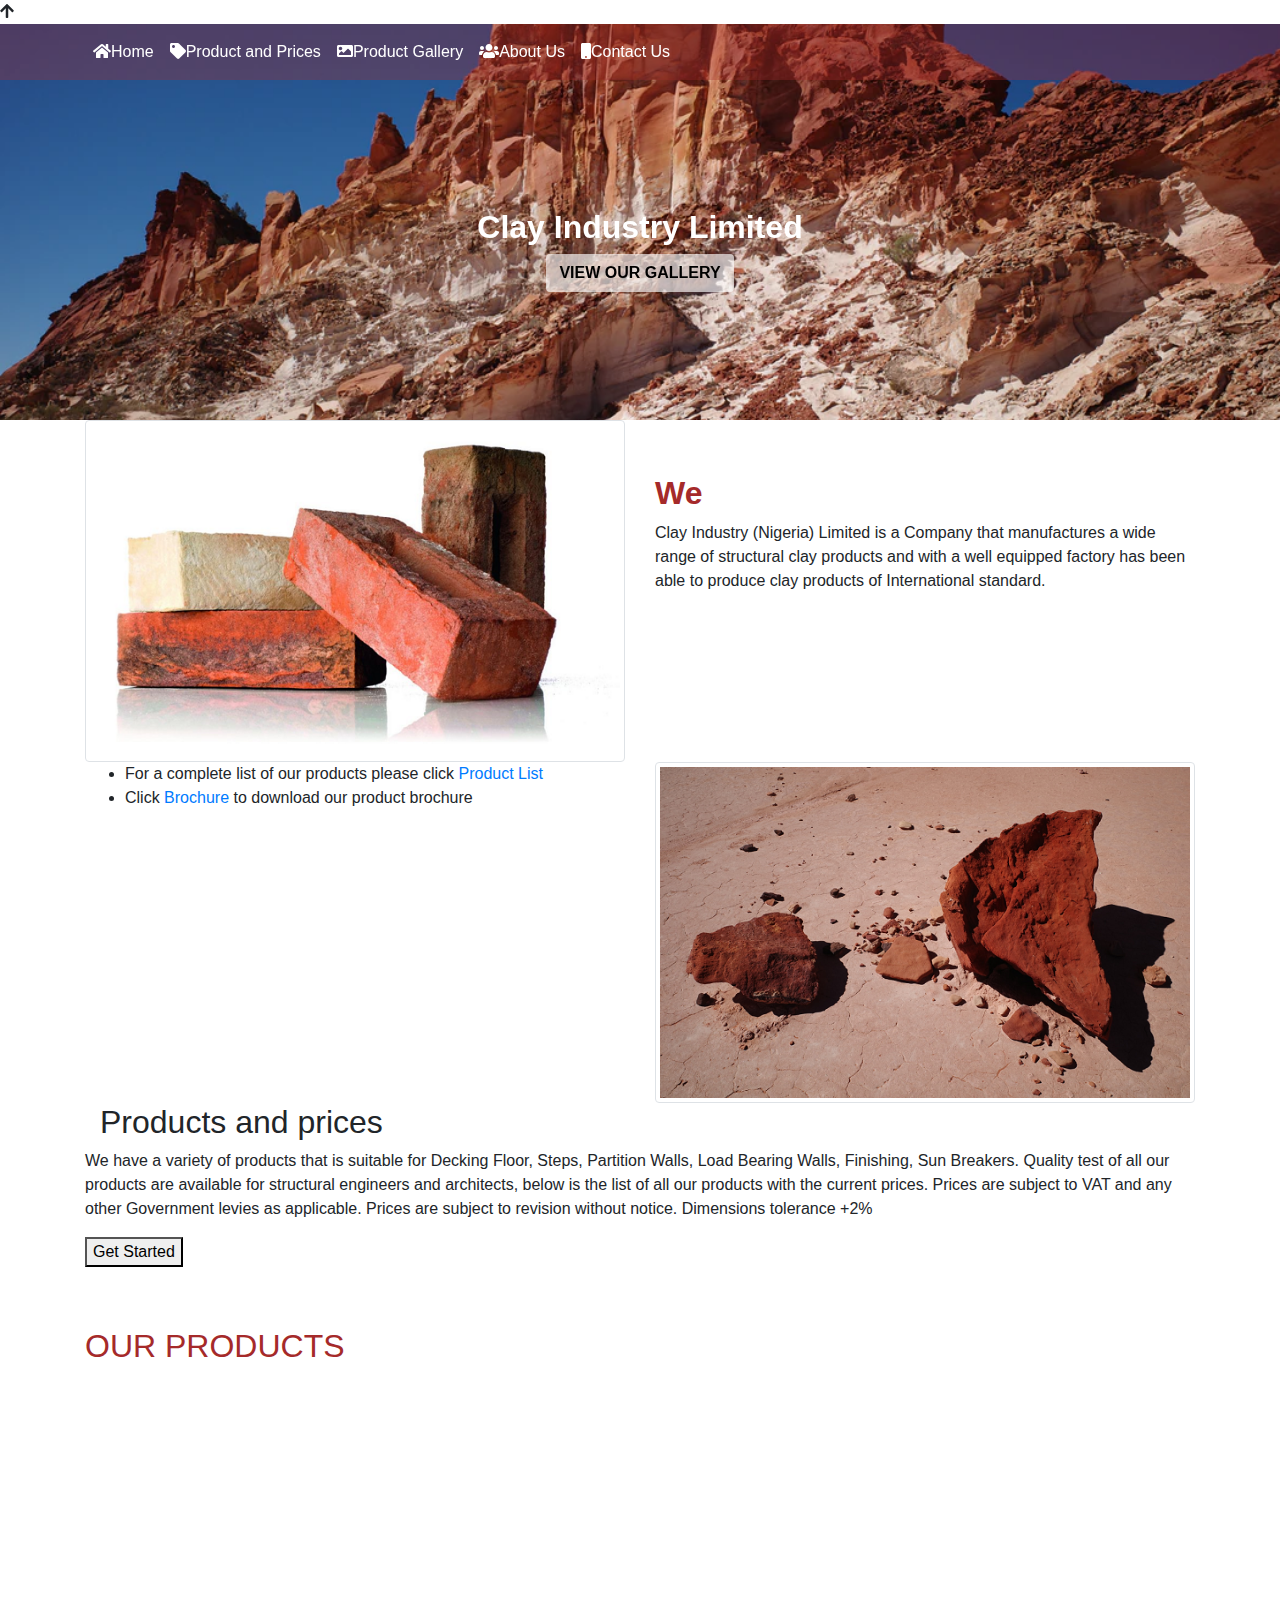
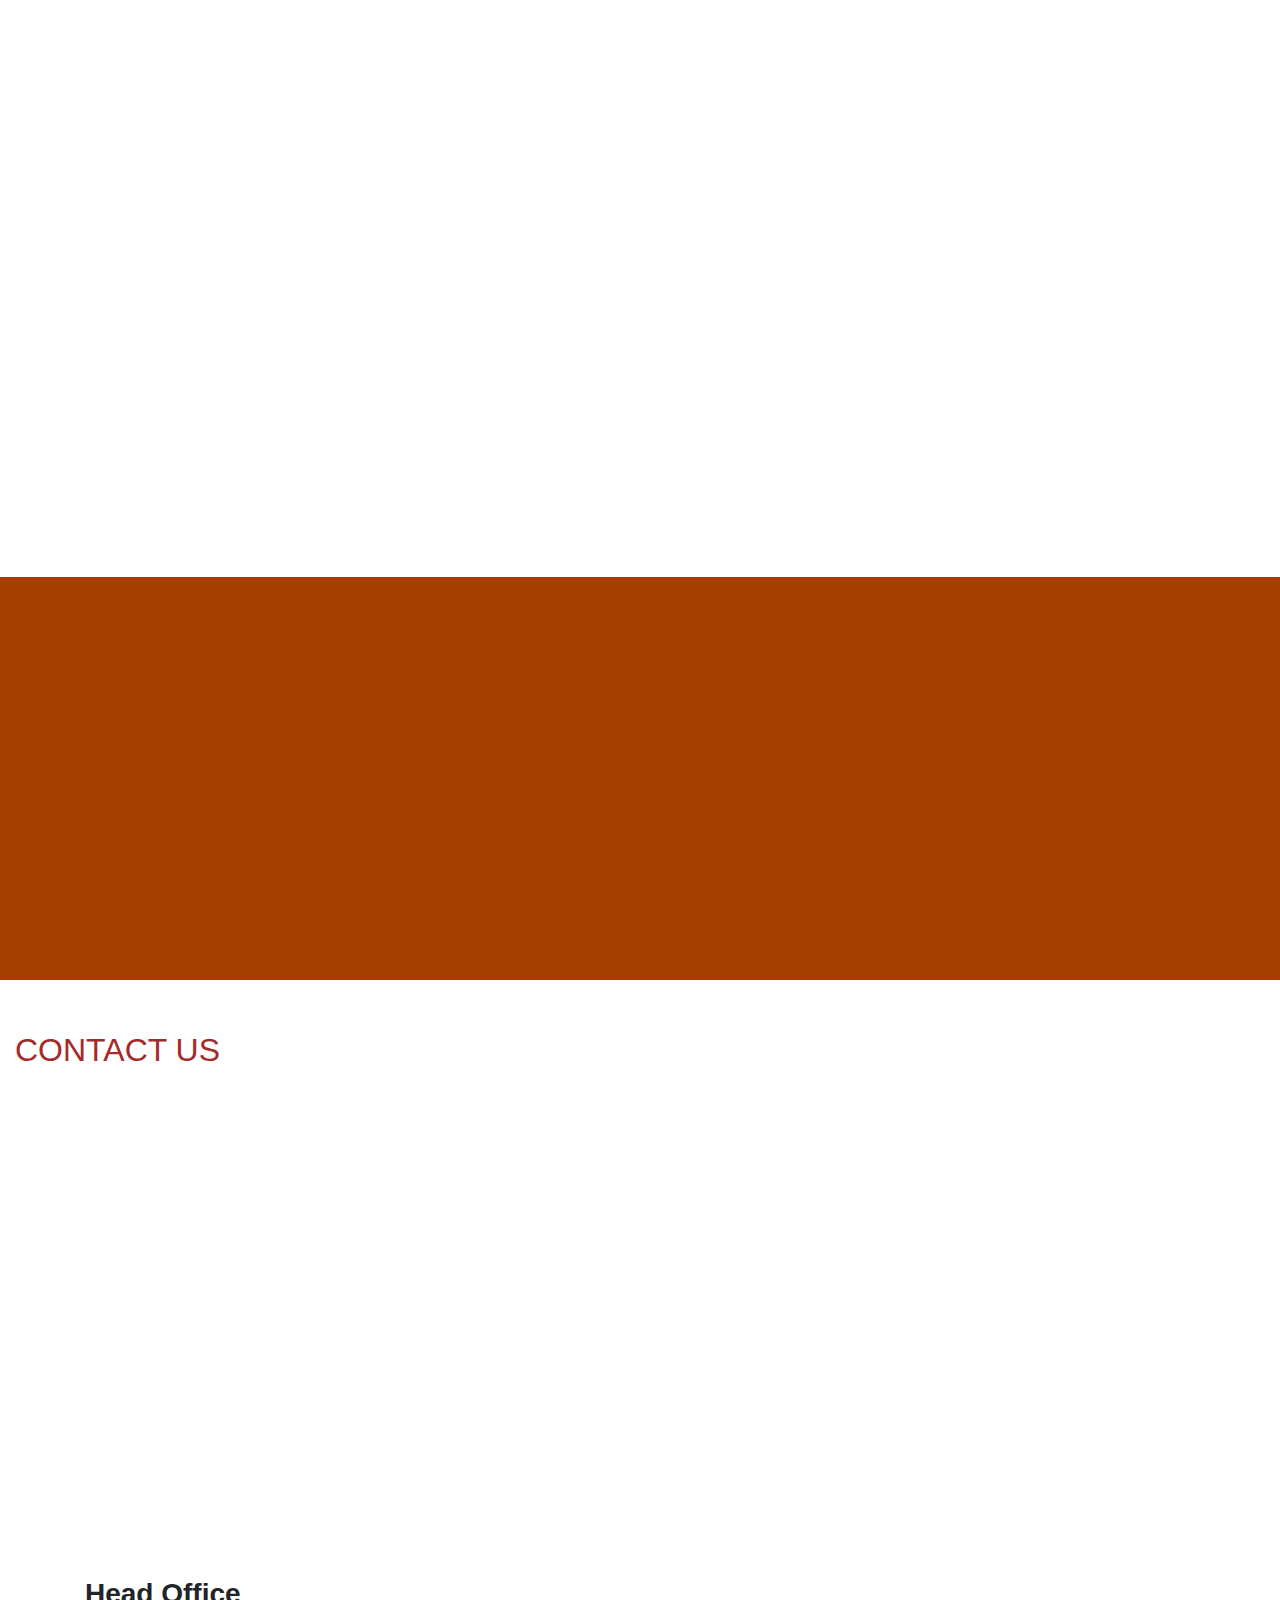
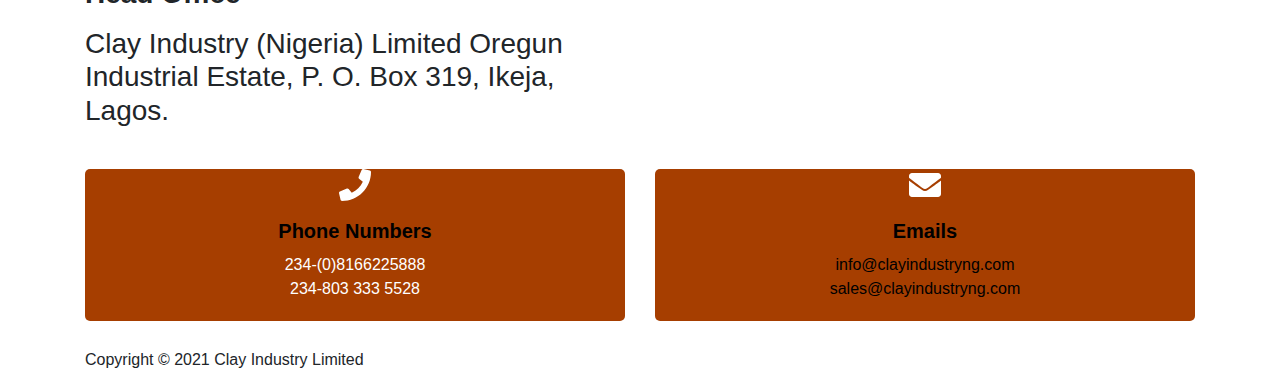
==== commit 197b513b: "Add files via upload" ====
--- a/index.html
+++ b/index.html
@@ -300,11 +300,9 @@
                 <div class="section-heading col-md-12">
                   <h2>Contact Us</h2>
                 </div>
-                   <div class="mapouter">
-                   <div class="gmap_canvas">
-                  <iframe width="600" height="500" id="gmap_canvas" src="https://maps.google.com/maps?q=Clay%20Industry%20(Nigeria)%20Limited%20Oregun%20Industrial%20Estate,%20P.%20O.%20Box%20319,%20Ikeja,%20Lagos.&t=&z=13&ie=UTF8&iwloc=&output=embed" frameborder="0" scrolling="no" marginheight="0" marginwidth="0">
-                  </iframe>
-                  <!-- <a href="https://kissanime-ws.com">kissanime</a><br><a href="https://www.embedgooglemap.net"></a><style>.gmap_canvas {overflow:hidden;background:none!important;height:250px;width:100%;}</style></div></div> -->
+                <iframe src="https://www.google.com/maps/embed?pb=!1m18!1m12!1m3!1d3963.3425023275336!2d3.3594212144497853!3d6.604291224051901!2m3!1f0!2f0!3f0!3m2!1i1024!2i768!4f13.1!3m3!1m2!1s0x103b92496324d219%3A0xcfe163ab7c4a9d20!2sClay%20Industry%20(Nigeria)%20Limited!5e0!3m2!1sen!2sng!4v1616073107545!5m2!1sen!2sng" width="600" height="450" style="border:0;" allowfullscreen="" loading="lazy">
+                </iframe>
+                
                   <div class="container">
                     <div class="row">
                 <div class="col-lg-6">
